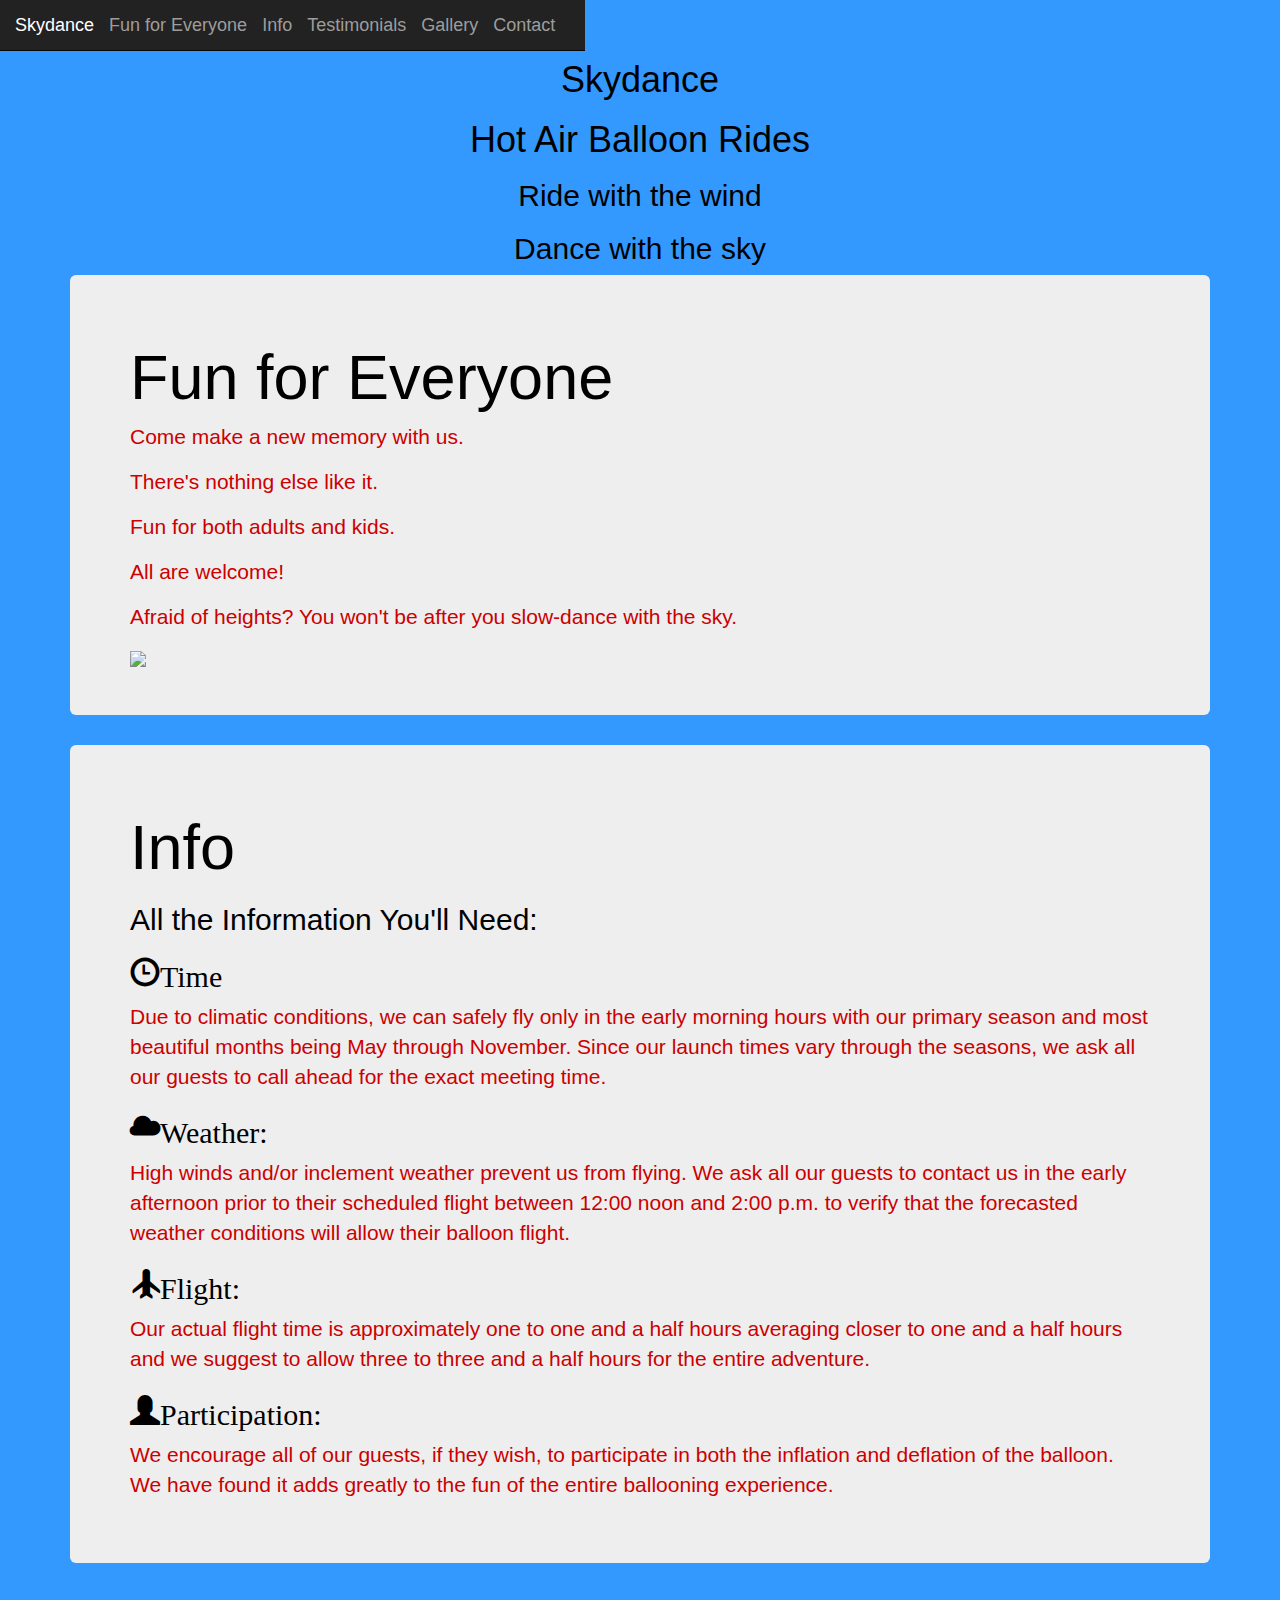
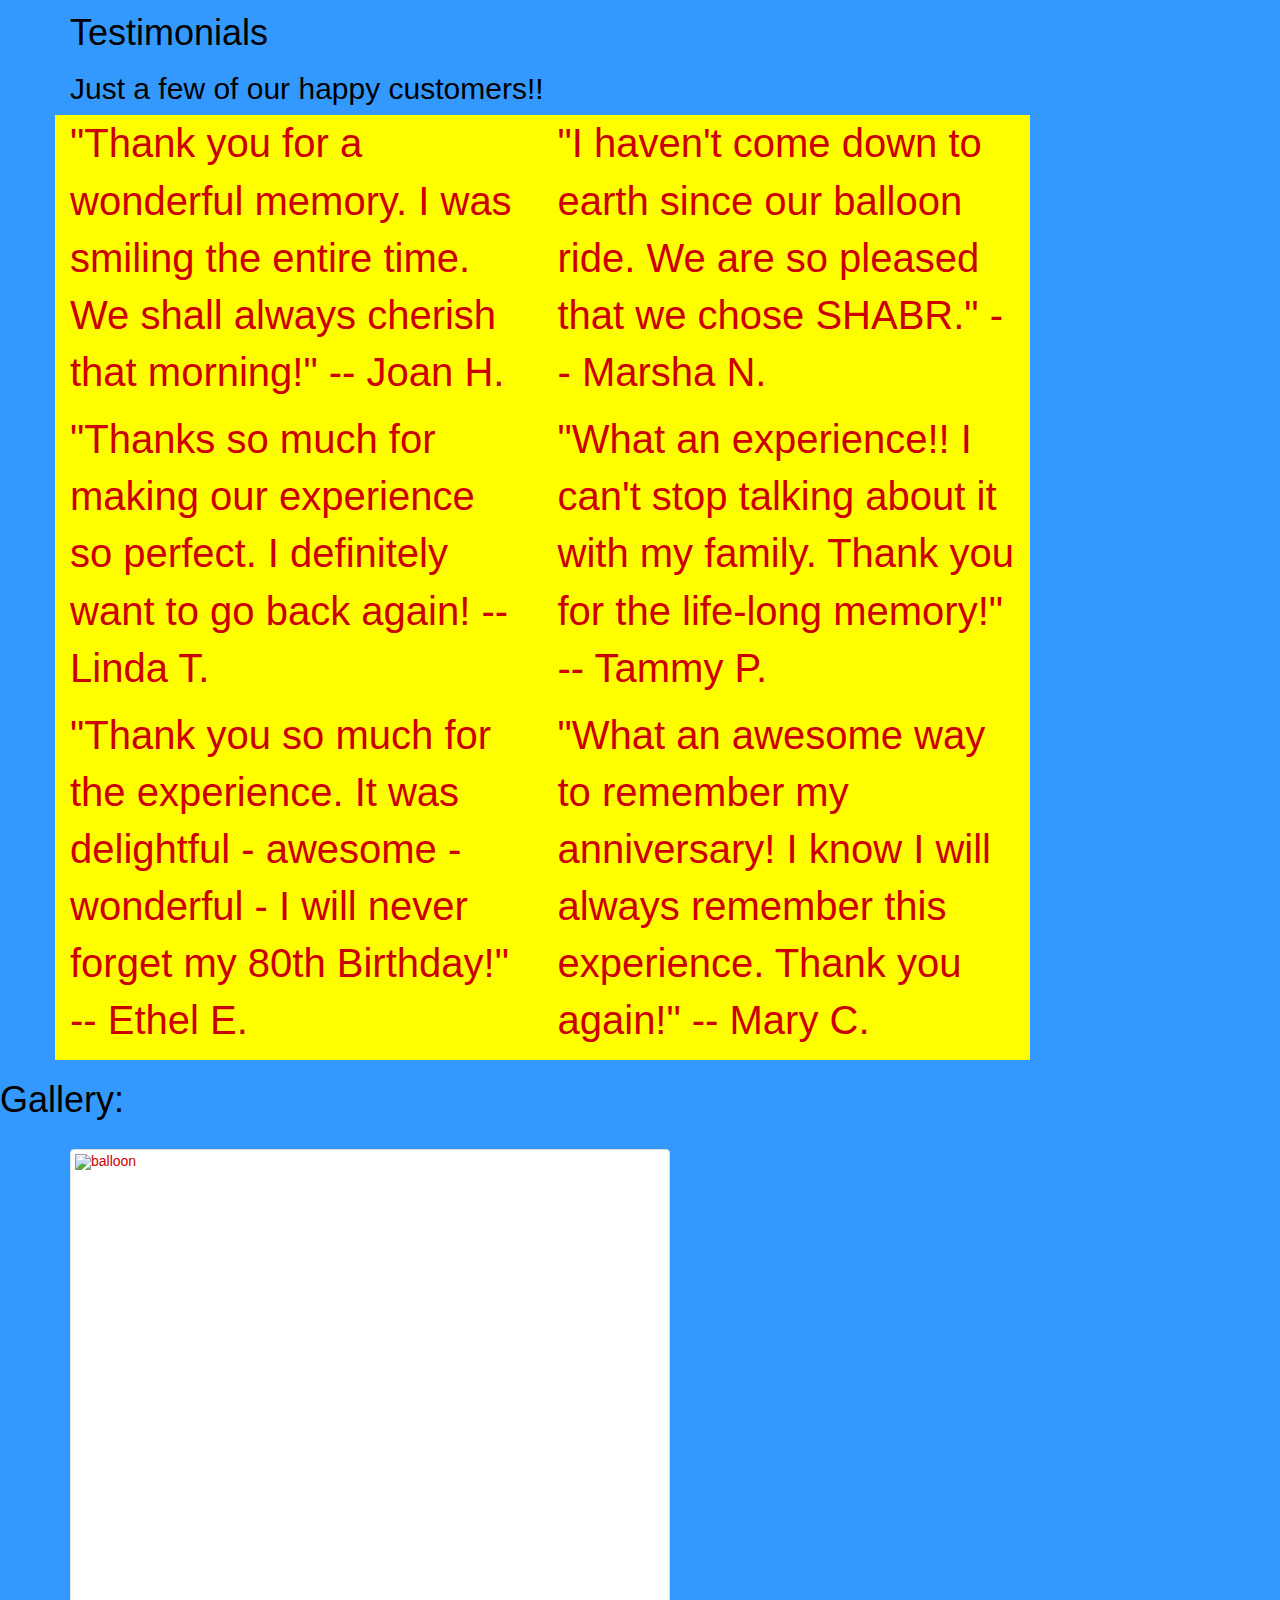
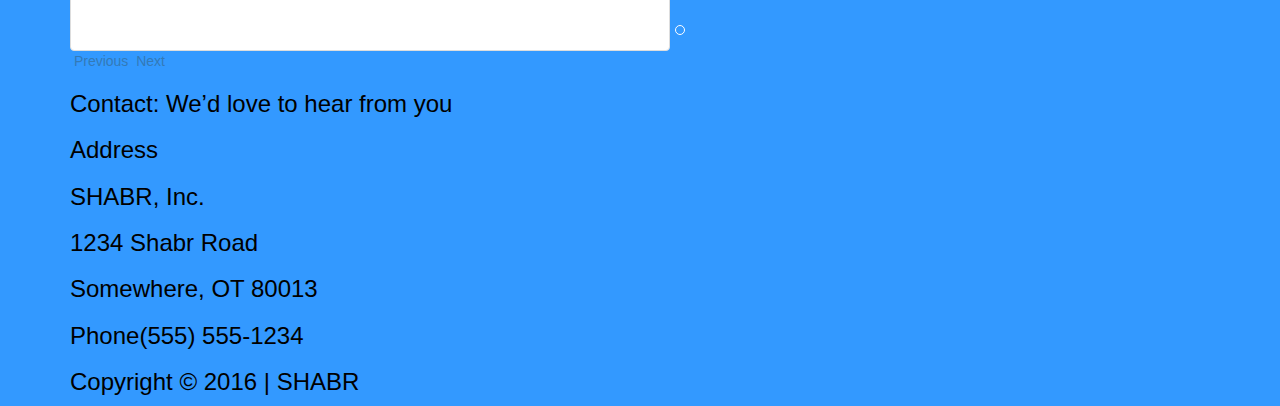
==== index.html @ 69cd656d "h" ====
<!DOCTYPE html>
<html>

<head>
    <meta charset="UTF-8">
    <meta name="viewport" content="width=device-width, initial-scale=1">
    <title>Title</title>
    <!-- Latest compiled and minified CSS -->
    <link rel="stylesheet" href="https://maxcdn.bootstrapcdn.com/bootstrap/3.3.6/css/bootstrap.min.css">

    <!-- jQuery library -->
    <script src="https://ajax.googleapis.com/ajax/libs/jquery/1.12.0/jquery.min.js"></script>

    <!-- Latest compiled JavaScript -->
    <script src="https://maxcdn.bootstrapcdn.com/bootstrap/3.3.6/js/bootstrap.min.js"></script>

    <!--custom-->
    <link rel="stylesheet" href="custom.css">
    <link rel="stylesheet" href="nav.css">
    <script src="script.js"></script>




</head>

<body>

    <nav class="navbar navbar-inverse navbar-static-top" data-spy="affix" id="nav">
        <div class="container-fluid">
            <div class="navbar-header">
                <button type="button" class="navbar-toggle" data-toggle="collapse" data-target="#mynavbar">
                          <span class="icon bar"></span>
                          <span class="icon bar"></span>
                          <span class="icon bar"></span>
                          <span class="icon bar"></span>
                          <span class="icon bar"></span>
                          <span class="icon bar"></span>
                          <span class="icon bar"></span>
                          <span class="icon bar"></span>
                      </button>
                <a class="navbar-brand" href="#">Skydance</a>

                <a class="navbar-brand" href="#begin-content">Fun for Everyone</a>
                <a class="navbar-brand" href="#info">Info</a>
                <a class="navbar-brand" href="#testimonials">Testimonials</a>
                <a class="navbar-brand" href="#gallery">Gallery</a>
                <a class="navbar-brand" href="#contact">Contact</a>
            </div>
            <div class="collapse navbar-collapse" id="myNavbar">
                <ul class="nav navbar-nav navbar-right">

                </ul>

            </div>
        </div>
    </nav>




    <div class="tw th" id="title">
        <h1 class="text-center">Skydance</h1>
        <h1 class="text-center">Hot Air Balloon Rides</h1>
        <h2 class="text-center">Ride with the wind</h2>
        <h2 class="text-center">Dance with the sky</h2>







        <div class="container">
            <div class="jumbotron" id="begin-content">
                <h1>Fun for Everyone</h1>
                <p>Come make a new memory with us.</p>
                <p>There's nothing else like it.</p>
                <p>Fun for both adults and kids.</p>
                <p>All are welcome!</p>
                <p>Afraid of heights? You won't be after you slow-dance with the sky.</p>
                <img src="img/hot-air-balloon-clipart.png">
            </div>
        </div>


        <div class="container">
            <div class="jumbotron" id="info">
                <h1>Info</h1>
                <h2>All the Information You'll Need:</h2>
                <h2><span class="glyphicon glyphicon-time">Time</span></h2>
                <p>Due to climatic conditions, we can safely fly only in the early morning hours with our primary season and most beautiful months being May through November. Since our launch times vary through the seasons, we ask all our guests to call
                    ahead for the exact meeting time.</p>
                <h2><span class="glyphicon glyphicon-cloud">Weather:</span></h2>
                <p>High winds and/or inclement weather prevent us from flying. We ask all our guests to contact us in the early afternoon prior to their scheduled flight between 12:00 noon and 2:00 p.m. to verify that the forecasted weather conditions will
                    allow their balloon flight.</p>
                <h2><span class="glyphicon glyphicon-plane">Flight:</span></h2>
                <p>Our actual flight time is approximately one to one and a half hours averaging closer to one and a half hours and we suggest to allow three to three and a half hours for the entire adventure.</p>
                <h2><span class="glyphicon glyphicon-user">Participation:</span></h2>
                <p>We encourage all of our guests, if they wish, to participate in both the inflation and deflation of the balloon. We have found it adds greatly to the fun of the entire ballooning experience.</p>
            </div>
        </div>

        <div class="container" id="testimonials">
            <h1>Testimonials</h1>
            <h2>Just a few of our happy customers!!</h2>
            <div class="row">
                <div class="col-md-5" style="background-color:yellow;">
                    <p>"Thank you for a wonderful memory. I was smiling the entire time. We shall always cherish that morning!" -- Joan H.</p>
                </div>
                <div class="col-md-5" style="background-color:yellow;">
                    <p>"I haven't come down to earth since our balloon ride. We are so pleased that we chose SHABR." -- Marsha N.</p>
                </div>
                <div class="col-md-5" style="background-color:yellow;">
                    <p>"Thanks so much for making our experience so perfect. I definitely want to go back again! -- Linda T.</p>
                </div>
                <div class="col-md-5" style="background-color:yellow;">
                    <p>"What an experience!! I can't stop talking about it with my family. Thank you for the life-long memory!" -- Tammy P.</p>
                </div>
                <div class="col-md-5" style="background-color:yellow;">
                    <p>"Thank you so much for the experience. It was delightful - awesome - wonderful - I will never forget my 80th Birthday!" -- Ethel E.</p>
                </div>
                <div class="col-md-5" style="background-color:yellow;">
                    <p>"What an awesome way to remember my anniversary! I know I will always remember this experience. Thank you again!" -- Mary C.</p>
                </div>

            </div>
        </div>
        <h1>Gallery:</h1>
        <div class="container" id="gallery">
            <br>
            <div id="myCarousel" class="carousel slide" data-ride="carousel">
                <ol class="carousel-indicators">
                    <li data-target="#myCarousel" data-slide-to="0" class="active"></li>
                    <li data-target="#myCarousel" data-slide-to="1"></li>
                    <li data-target="#myCarousel" data-slide-to="2"></li>
                    <li data-target="#myCarousel" data-slide-to="3"></li>
                    <li data-target="#myCarousel" data-slide-to="4"></li>
                    <li data-target="#myCarousel" data-slide-to="5"></li>
                </ol>
                <div class="carousel-inner" role="list-box">
                    <div class="item active">
                        <img src="img/balloon-1.jpg" class="img-thumbnail" alt="balloon" width="600" height="500">
                    </div>
                    <div class="item">
                        <img src="img/balloon-2.jpg" class="img-thumbnail" alt="balloon" width="600" height="500">
                    </div>
                    <div class="item">
                        <img src="img/balloon-3.jpg" class="img-rounded" alt="balloon" width="600" height="500">
                    </div>
                    <div class="item">
                        <img src="img/balloon-4.jpg" class="img-rounded" alt="balloon" width="600" height="500">
                    </div>
                    <div class="item">
                        <img src="img/balloon-5.jpg" class="img-thumbnail" alt="balloon" width="600" height="500">
                    </div>
                    <div class="item">
                        <img src="img/balloon-6.jpg" class="img-rounded" alt="balloon" width="600" height="500">
                    </div>
                </div>

                <a class="left-carousel-control" href="#myCarousel" role="button" data-slide="prev">
                    <span class="glyphicon glyphicon-cheveron-left" aria-hidden="true"></span>
                    <span class="sr only">Previous</span>
                    <a class="right-carousel-control" href="#myCarousel" role="button" data-slide="next">
                        <span class="glyphicon glyphicon-cheveron-right" aria-hidden="true"></span>
                        <span class="sr only">Next</span>
                    </a>

            </div>
        </div>






    <div class="container" id="contact">
        <h3>Contact: We’d love to hear from you</h3>
        <h3>Address</h3>
        <h3>SHABR, Inc.</h3>
        <h3>1234 Shabr Road</h3>
        <h3>Somewhere, OT 80013</h3>
        <h3>Phone(555) 555-1234</h3>

        <h3>Copyright © 2016 | SHABR</h3>


    </div>

    </div>

</body>

</html>
---- custom.css ----
html,
body {
    height: 100%;
    width: 100%;
}

body {
    color: #CC0000;
    background-color: #3399FF;
    background-size: cover;
}




p {
    font-size: 40px;

}
    .tw {
        width: 100%;
        padding: 40px 0;
}
    .th {
        height: 100%;
    }


#title h1,
#title h2,
#title h3 {
    color: #000000;
}

.title {
    background: linear-gradient( rgba(15, 63, 173, 0.3), rgba(0, 127, 218, 1)), url('img/balloon-3.jpg') center no-repeat fixed;
    background-size: cover;
    text-align: center;
}

.carousel-inner > item > img
.carousel-inner > item > a > img{
    width: 100%;
    margin: auto;
}
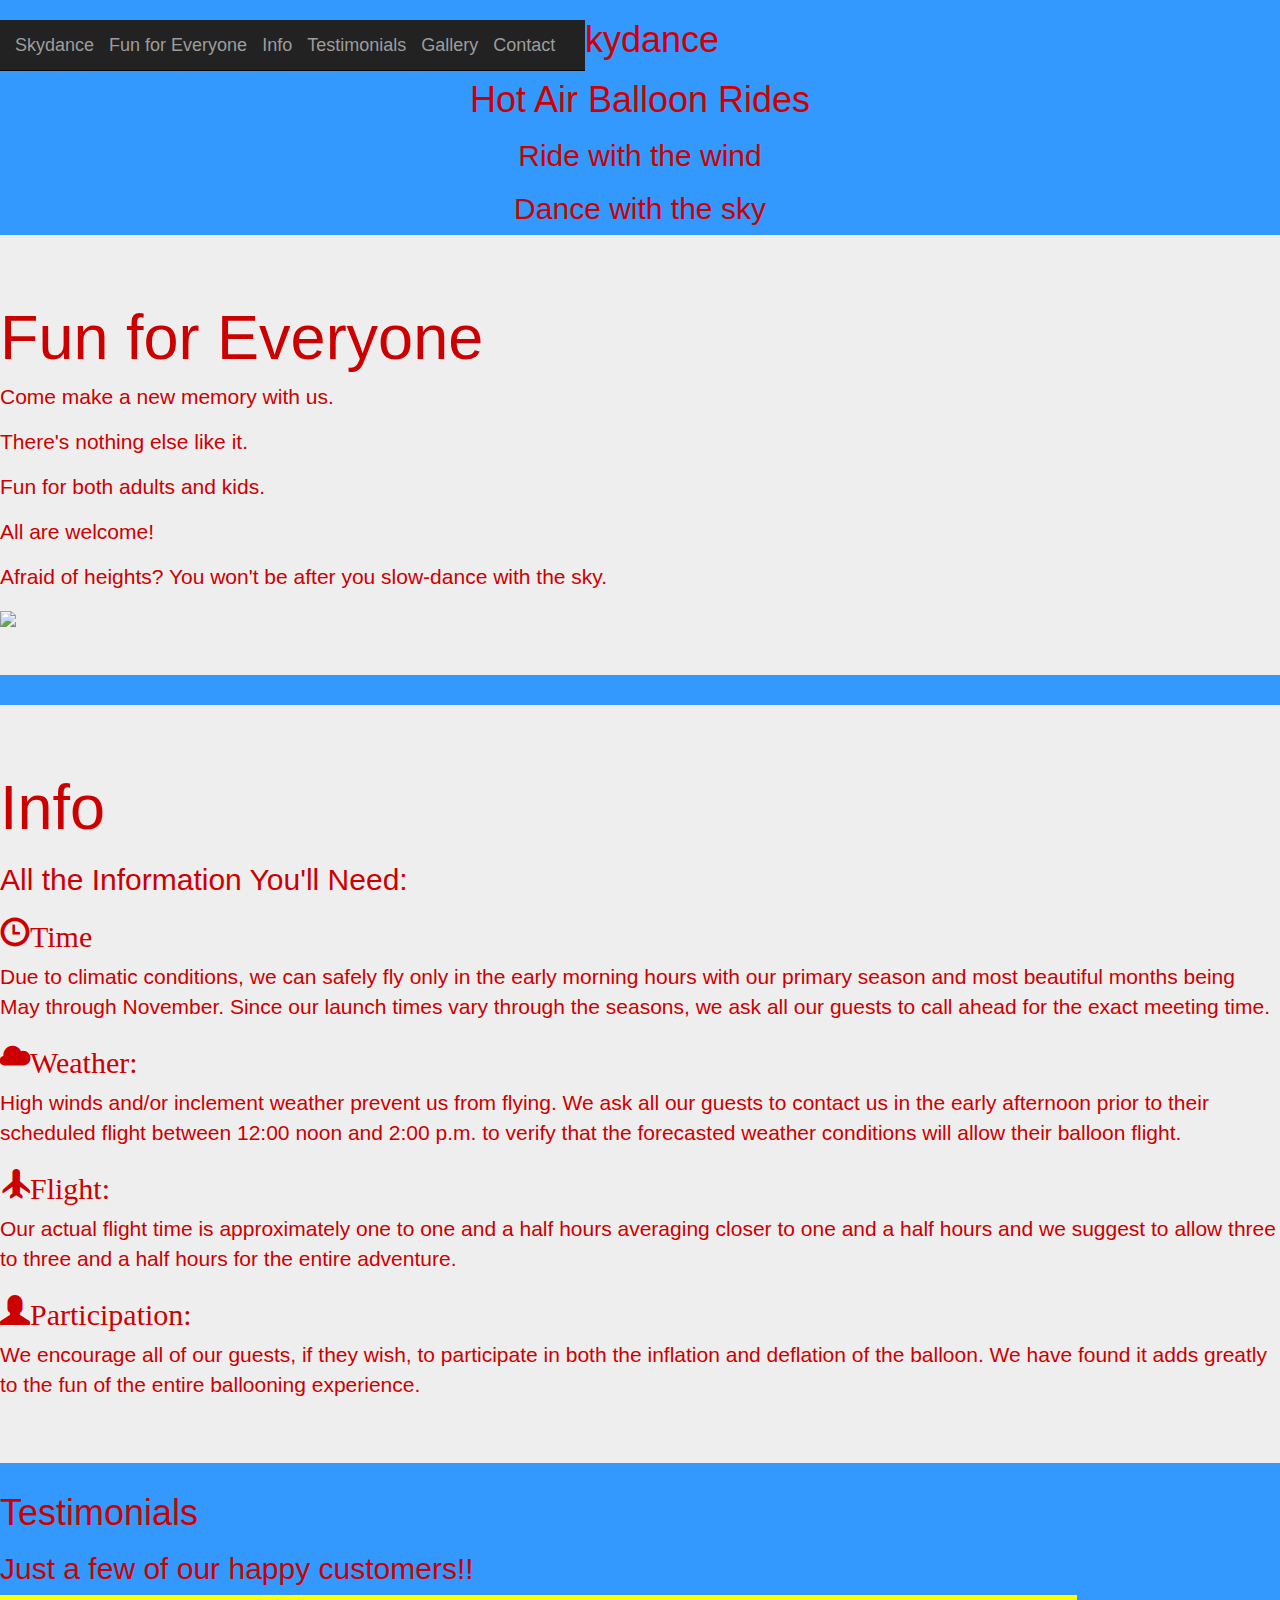
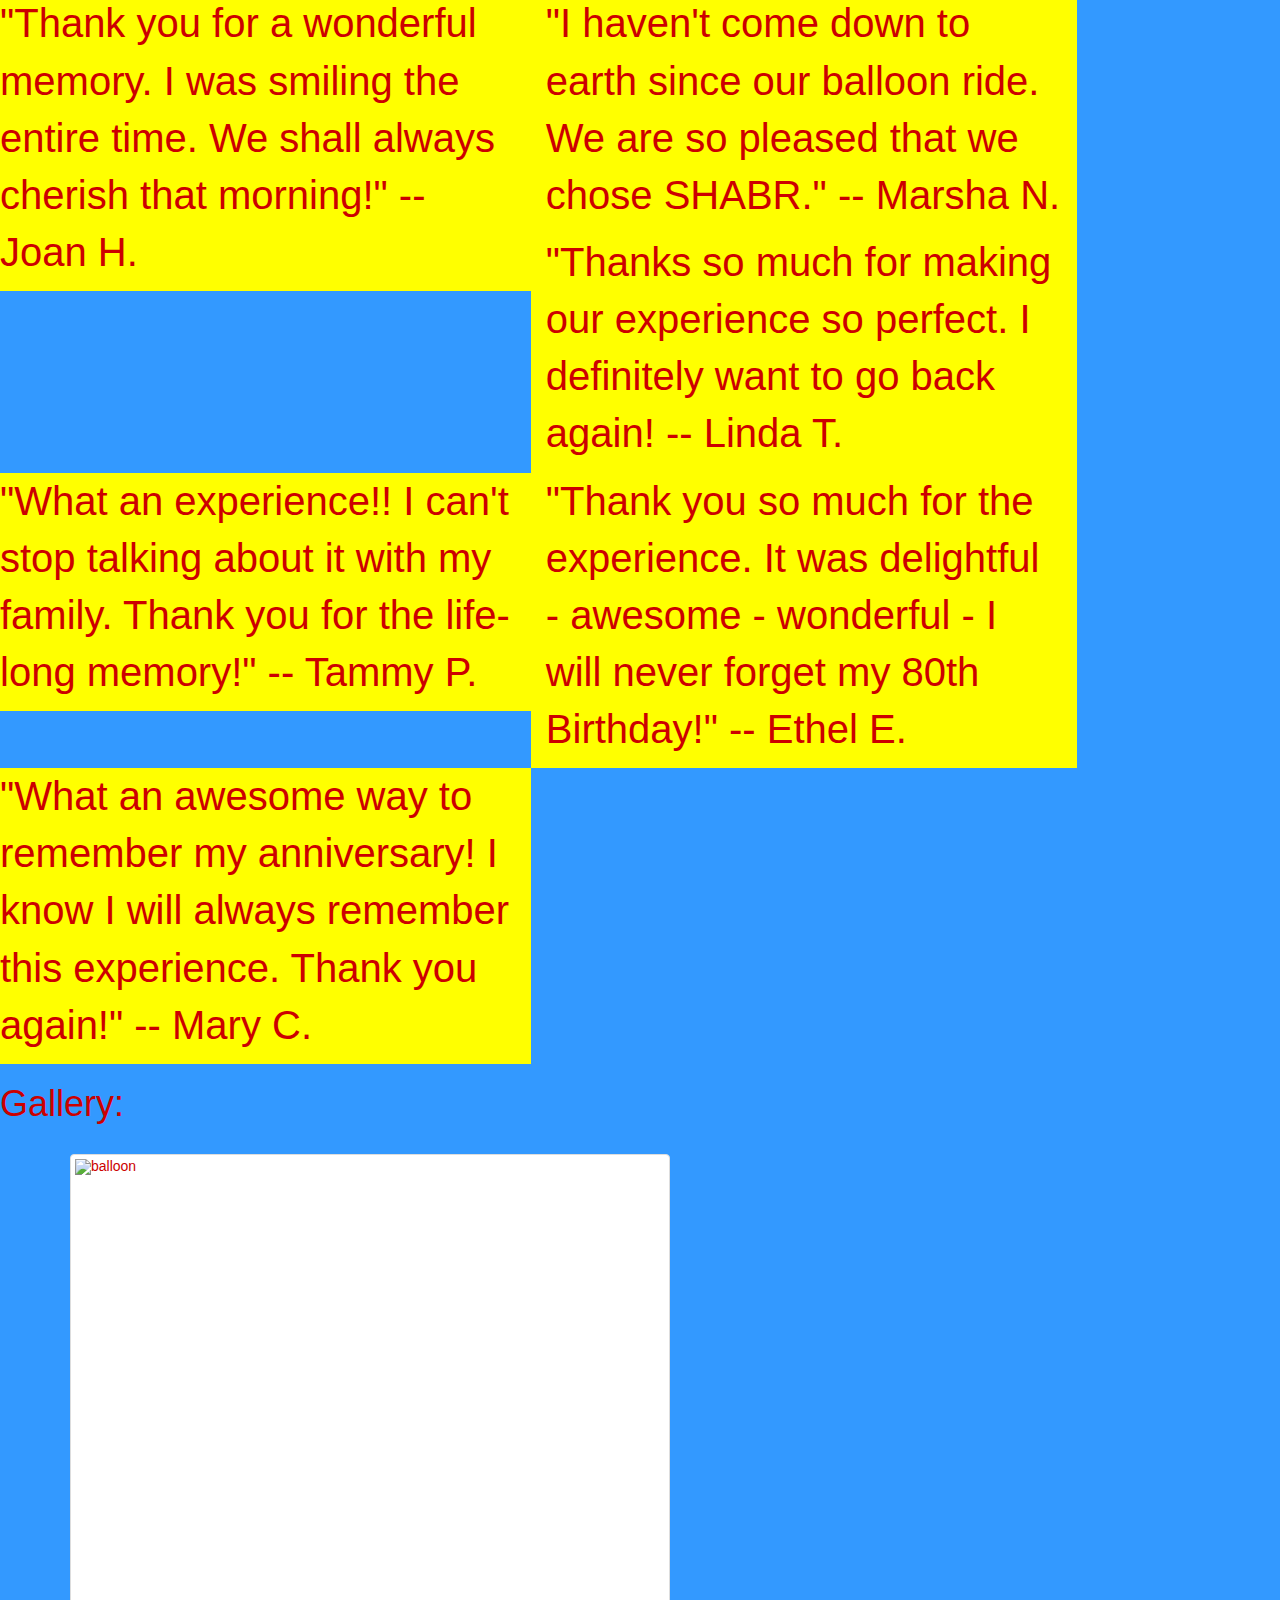
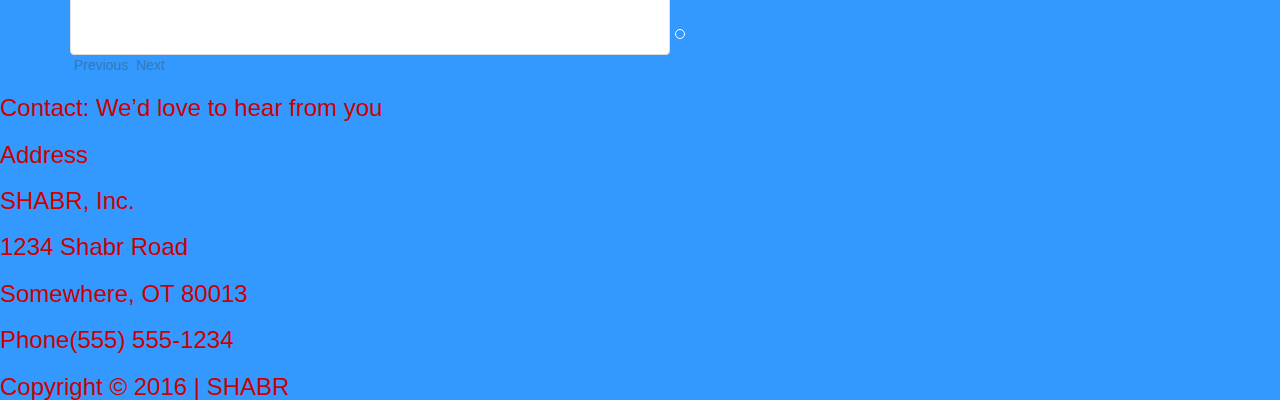
==== commit 0c8f389b: "added font" ====
--- a/index.html
+++ b/index.html
@@ -18,18 +18,18 @@
     <link rel="stylesheet" href="custom.css">
     <link rel="stylesheet" href="nav.css">
     <script src="script.js"></script>
-
-
-
-
+    
+  
+    
+    
 </head>
 
 <body>
 
-    <nav class="navbar navbar-inverse navbar-static-top" data-spy="affix" id="nav">
-        <div class="container-fluid">
-            <div class="navbar-header">
-                <button type="button" class="navbar-toggle" data-toggle="collapse" data-target="#mynavbar">
+       <nav class="navbar navbar-inverse navbar-static-top" data-spy="affix" id="nav">
+              <div class="container-fluid">
+                  <div class="navbar-header">
+                      <button type="button" class="navbar-toggle" data-toggle= "collapse" data-target="#mynavbar">
                           <span class="icon bar"></span>
                           <span class="icon bar"></span>
                           <span class="icon bar"></span>
@@ -39,157 +39,157 @@
                           <span class="icon bar"></span>
                           <span class="icon bar"></span>
                       </button>
-                <a class="navbar-brand" href="#">Skydance</a>
+                      <a class="navbar-brand" href="#">Skydance</a>
+                  
+                  <a class="navbar-brand" href="#">Fun for Everyone</a>
+                  <a class="navbar-brand" href="#">Info</a>
+                  <a class="navbar-brand" href="#">Testimonials</a>
+                  <a class="navbar-brand" href="#">Gallery</a>
+                  <a class="navbar-brand" href="#">Contact</a>
+                  </div>
+                  <div class="collapse navbar-collapse" id="myNavbar">
+                      <ul class="nav navbar-nav navbar-right">
+                          
+                      </ul>
+                       </a>
+                  </div>
+              </div>
+          </nav>  
+        
+        
+        
+        
+        <div class="title">
+             <h1 class="text-center">Skydance</h1>
+              <h1 class="text-center">Hot Air Balloon Rides</h1>
+               <h2 class="text-center">Ride with the wind</h2>
+               <h2 class="text-center">Dance with the sky</h2>
+             </div>
+              
+               
 
-                <a class="navbar-brand" href="#begin-content">Fun for Everyone</a>
-                <a class="navbar-brand" href="#info">Info</a>
-                <a class="navbar-brand" href="#testimonials">Testimonials</a>
-                <a class="navbar-brand" href="#gallery">Gallery</a>
-                <a class="navbar-brand" href="#contact">Contact</a>
-            </div>
-            <div class="collapse navbar-collapse" id="myNavbar">
-                <ul class="nav navbar-nav navbar-right">
+          
+            
 
-                </ul>
+            
+             
+             <div class="cotainer">
+              <div class="jumbotron" id="begin-content">
+                  <h1>Fun for Everyone</h1>
+                  <p>Come make a new memory with us.</p>
+                  <p>There's nothing else like it.</p>
+                  <p>Fun for both adults and kids.</p>
+                  <p>All are welcome!</p>
+                  <p>Afraid of heights? You won't be after you slow-dance with the sky.</p>
+                  <img src="img/hot-air-balloon-clipart.png">
+              </div>
+          </div>
+          
+          
+          <div class="conatiner">
+              <div class="jumbotron" id="begin-content">
+                  <h1>Info</h1>
+                  <h2>All the Information You'll Need:</h2>
+                  <h2><span class="glyphicon glyphicon-time">Time</span></h2>
+                  <p>Due to climatic conditions, we can safely fly only in the early morning hours with our primary season and most beautiful months being May through November. Since our launch times vary through the seasons, we ask all our guests to call ahead for the exact meeting time.</p>
+                  <h2><span class="glyphicon glyphicon-cloud">Weather:</span></h2>
+                  <p>High winds and/or inclement weather prevent us from flying. We ask all our guests to contact us in the early afternoon prior to their scheduled flight between 12:00 noon and 2:00 p.m. to verify that the forecasted weather conditions will allow their balloon flight.</p>
+                  <h2><span class="glyphicon glyphicon-plane">Flight:</span></h2>
+                  <p>Our actual flight time is approximately one to one and a half hours averaging closer to one and a half hours and we suggest to allow three to three and a half hours for the entire adventure.</p>
+                  <h2><span class="glyphicon glyphicon-user">Participation:</span></h2>
+                  <p>We encourage all of our guests, if they wish, to participate in both the inflation and deflation of the balloon. We have found it adds greatly to the fun of the entire ballooning experience.</p>
+              </div>
+          </div>
+          
+          <div class="conatiner">
+              <h1>Testimonials</h1>
+                  <h2>Just a few of our happy customers!!</h2>
+                  <div class="row">
+                      <div class="col-md-5" style="background-color:yellow;">
+                          <p>"Thank you for a wonderful memory. I was smiling the entire time. We shall always cherish that morning!" -- Joan H.</p>
+                      </div>
+                   <div class="col-md-5" style="background-color:yellow;">
+                  <p>"I haven't come down to earth since our balloon ride. We are so pleased that we chose SHABR." -- Marsha N.</p>
+                  </div>
+                  <div class="col-md-5" style="background-color:yellow;">
+                  <p>"Thanks so much for making our experience so perfect. I definitely want to go back again! -- Linda T.</p>
+                  </div>
+                  <div class="col-md-5" style="background-color:yellow;">
+                  <p>"What an experience!! I can't stop talking about it with my family. Thank you for the life-long memory!" -- Tammy P.</p>
+                  </div>
+                  <div class="col-md-5" style="background-color:yellow;">
+                  <p>"Thank you so much for the experience. It was delightful - awesome - wonderful - I will never forget my 80th Birthday!" -- Ethel E.</p>
+                  </div>
+                  <div class="col-md-5" style="background-color:yellow;">
+                  <p>"What an awesome way to remember my anniversary! I know I will always remember this experience. Thank you again!" -- Mary C.</p>
+                  </div>
+                  
+              </div>
+          </div>
+          <h1>Gallery:</h1>
+           <div class="container">
+           <br>
+           <div id="myCarousel" class="carousel slide" data-ride="carousel">
+           <ol class="carousel-indicators">
+               <li data-target="#myCarousel" data-slide-to="0" class="active"></li>
+               <li data-target="#myCarousel" data-slide-to="1"></li>
+               <li data-target="#myCarousel" data-slide-to="2"></li>
+               <li data-target="#myCarousel" data-slide-to="3"></li>
+               <li data-target="#myCarousel" data-slide-to="4"></li>
+               <li data-target="#myCarousel" data-slide-to="5"></li>
+           </ol>
+           <div class="carousel-inner" role="list-box">
+               <div class="item active">
+                   <img src="img/balloon-1.jpg" class="img-thumbnail" alt="balloon" width="600" height="500">
+               </div>
+               <div class="item">
+                   <img src="img/balloon-2.jpg" class="img-thumbnail" alt="balloon" width="600" height= "500">
+               </div>
+               <div class="item">
+                   <img src="img/balloon-3.jpg" class="img-rounded" alt="balloon" width="600" height="500">
+               </div>
+               <div class="item">
+                   <img src="img/balloon-4.jpg" class="img-rounded" alt="balloon" width="600" height="500">
+               </div>
+               <div class="item">
+                   <img src="img/balloon-5.jpg" class="img-thumbnail" alt="balloon" width="600" height="500">
+               </div>
+               <div class="item">
+                   <img src="img/balloon-6.jpg" class="img-rounded" alt="balloon" width="600" height="500">
+               </div>
+           </div>
+           
+           <a class="left-carousel-control" href="#myCarousel" role="button" data-slide="prev">
+               <span class="glyphicon glyphicon-cheveron-left" aria-hidden="true"></span>
+               <span class="sr only">Previous</span>
+            <a class="right-carousel-control" href="#myCarousel" role="button" data-slide="next">
+                <span class="glyphicon glyphicon-cheveron-right" aria-hidden="true"></span>
+                <span class="sr only">Next</span>
+           </a>
+           
+           </div>
+           </div>
+           
+            
+            
+            
+            
+            
+            
+            <h3>Contact: We’d love to hear from you</h3>
+                <h3>Address</h3>
+                <h3>SHABR, Inc.</h3>
+                <h3>1234 Shabr Road</h3>
+                <h3>Somewhere, OT 80013</h3>
+                <h3>Phone(555) 555-1234</h3>
 
-            </div>
-        </div>
-    </nav>
-
-
-
-
-    <div class="tw th" id="title">
-        <h1 class="text-center">Skydance</h1>
-        <h1 class="text-center">Hot Air Balloon Rides</h1>
-        <h2 class="text-center">Ride with the wind</h2>
-        <h2 class="text-center">Dance with the sky</h2>
-
-
-
-
-
-
-
-        <div class="container">
-            <div class="jumbotron" id="begin-content">
-                <h1>Fun for Everyone</h1>
-                <p>Come make a new memory with us.</p>
-                <p>There's nothing else like it.</p>
-                <p>Fun for both adults and kids.</p>
-                <p>All are welcome!</p>
-                <p>Afraid of heights? You won't be after you slow-dance with the sky.</p>
-                <img src="img/hot-air-balloon-clipart.png">
-            </div>
-        </div>
-
-
-        <div class="container">
-            <div class="jumbotron" id="info">
-                <h1>Info</h1>
-                <h2>All the Information You'll Need:</h2>
-                <h2><span class="glyphicon glyphicon-time">Time</span></h2>
-                <p>Due to climatic conditions, we can safely fly only in the early morning hours with our primary season and most beautiful months being May through November. Since our launch times vary through the seasons, we ask all our guests to call
-                    ahead for the exact meeting time.</p>
-                <h2><span class="glyphicon glyphicon-cloud">Weather:</span></h2>
-                <p>High winds and/or inclement weather prevent us from flying. We ask all our guests to contact us in the early afternoon prior to their scheduled flight between 12:00 noon and 2:00 p.m. to verify that the forecasted weather conditions will
-                    allow their balloon flight.</p>
-                <h2><span class="glyphicon glyphicon-plane">Flight:</span></h2>
-                <p>Our actual flight time is approximately one to one and a half hours averaging closer to one and a half hours and we suggest to allow three to three and a half hours for the entire adventure.</p>
-                <h2><span class="glyphicon glyphicon-user">Participation:</span></h2>
-                <p>We encourage all of our guests, if they wish, to participate in both the inflation and deflation of the balloon. We have found it adds greatly to the fun of the entire ballooning experience.</p>
-            </div>
-        </div>
-
-        <div class="container" id="testimonials">
-            <h1>Testimonials</h1>
-            <h2>Just a few of our happy customers!!</h2>
-            <div class="row">
-                <div class="col-md-5" style="background-color:yellow;">
-                    <p>"Thank you for a wonderful memory. I was smiling the entire time. We shall always cherish that morning!" -- Joan H.</p>
-                </div>
-                <div class="col-md-5" style="background-color:yellow;">
-                    <p>"I haven't come down to earth since our balloon ride. We are so pleased that we chose SHABR." -- Marsha N.</p>
-                </div>
-                <div class="col-md-5" style="background-color:yellow;">
-                    <p>"Thanks so much for making our experience so perfect. I definitely want to go back again! -- Linda T.</p>
-                </div>
-                <div class="col-md-5" style="background-color:yellow;">
-                    <p>"What an experience!! I can't stop talking about it with my family. Thank you for the life-long memory!" -- Tammy P.</p>
-                </div>
-                <div class="col-md-5" style="background-color:yellow;">
-                    <p>"Thank you so much for the experience. It was delightful - awesome - wonderful - I will never forget my 80th Birthday!" -- Ethel E.</p>
-                </div>
-                <div class="col-md-5" style="background-color:yellow;">
-                    <p>"What an awesome way to remember my anniversary! I know I will always remember this experience. Thank you again!" -- Mary C.</p>
-                </div>
-
-            </div>
-        </div>
-        <h1>Gallery:</h1>
-        <div class="container" id="gallery">
-            <br>
-            <div id="myCarousel" class="carousel slide" data-ride="carousel">
-                <ol class="carousel-indicators">
-                    <li data-target="#myCarousel" data-slide-to="0" class="active"></li>
-                    <li data-target="#myCarousel" data-slide-to="1"></li>
-                    <li data-target="#myCarousel" data-slide-to="2"></li>
-                    <li data-target="#myCarousel" data-slide-to="3"></li>
-                    <li data-target="#myCarousel" data-slide-to="4"></li>
-                    <li data-target="#myCarousel" data-slide-to="5"></li>
-                </ol>
-                <div class="carousel-inner" role="list-box">
-                    <div class="item active">
-                        <img src="img/balloon-1.jpg" class="img-thumbnail" alt="balloon" width="600" height="500">
-                    </div>
-                    <div class="item">
-                        <img src="img/balloon-2.jpg" class="img-thumbnail" alt="balloon" width="600" height="500">
-                    </div>
-                    <div class="item">
-                        <img src="img/balloon-3.jpg" class="img-rounded" alt="balloon" width="600" height="500">
-                    </div>
-                    <div class="item">
-                        <img src="img/balloon-4.jpg" class="img-rounded" alt="balloon" width="600" height="500">
-                    </div>
-                    <div class="item">
-                        <img src="img/balloon-5.jpg" class="img-thumbnail" alt="balloon" width="600" height="500">
-                    </div>
-                    <div class="item">
-                        <img src="img/balloon-6.jpg" class="img-rounded" alt="balloon" width="600" height="500">
-                    </div>
-                </div>
-
-                <a class="left-carousel-control" href="#myCarousel" role="button" data-slide="prev">
-                    <span class="glyphicon glyphicon-cheveron-left" aria-hidden="true"></span>
-                    <span class="sr only">Previous</span>
-                    <a class="right-carousel-control" href="#myCarousel" role="button" data-slide="next">
-                        <span class="glyphicon glyphicon-cheveron-right" aria-hidden="true"></span>
-                        <span class="sr only">Next</span>
-                    </a>
-
-            </div>
-        </div>
-
-
-
-
-
-
-    <div class="container" id="contact">
-        <h3>Contact: We’d love to hear from you</h3>
-        <h3>Address</h3>
-        <h3>SHABR, Inc.</h3>
-        <h3>1234 Shabr Road</h3>
-        <h3>Somewhere, OT 80013</h3>
-        <h3>Phone(555) 555-1234</h3>
-
-        <h3>Copyright © 2016 | SHABR</h3>
-
-
-    </div>
-
-    </div>
+                <h3>Copyright © 2016   |   SHABR</h3>
+            
+        
+        
+    
+</div>
 
 </body>
 
-</html>
+</html>--- a/custom.css
+++ b/custom.css
@@ -15,15 +15,11 @@
 
 p {
     font-size: 40px;
+    font-family: 'Oswald', sans-serif;
+}
 
-}
-    .tw {
-        width: 100%;
-        padding: 40px 0;
-}
-    .th {
-        height: 100%;
-    }
+
+
 
 
 #title h1,
@@ -32,8 +28,8 @@
     color: #000000;
 }
 
-.title {
-    background: linear-gradient( rgba(15, 63, 173, 0.3), rgba(0, 127, 218, 1)), url('img/balloon-3.jpg') center no-repeat fixed;
+#title {
+    background: url('img/balloon-3.jpg');
     background-size: cover;
     text-align: center;
 }
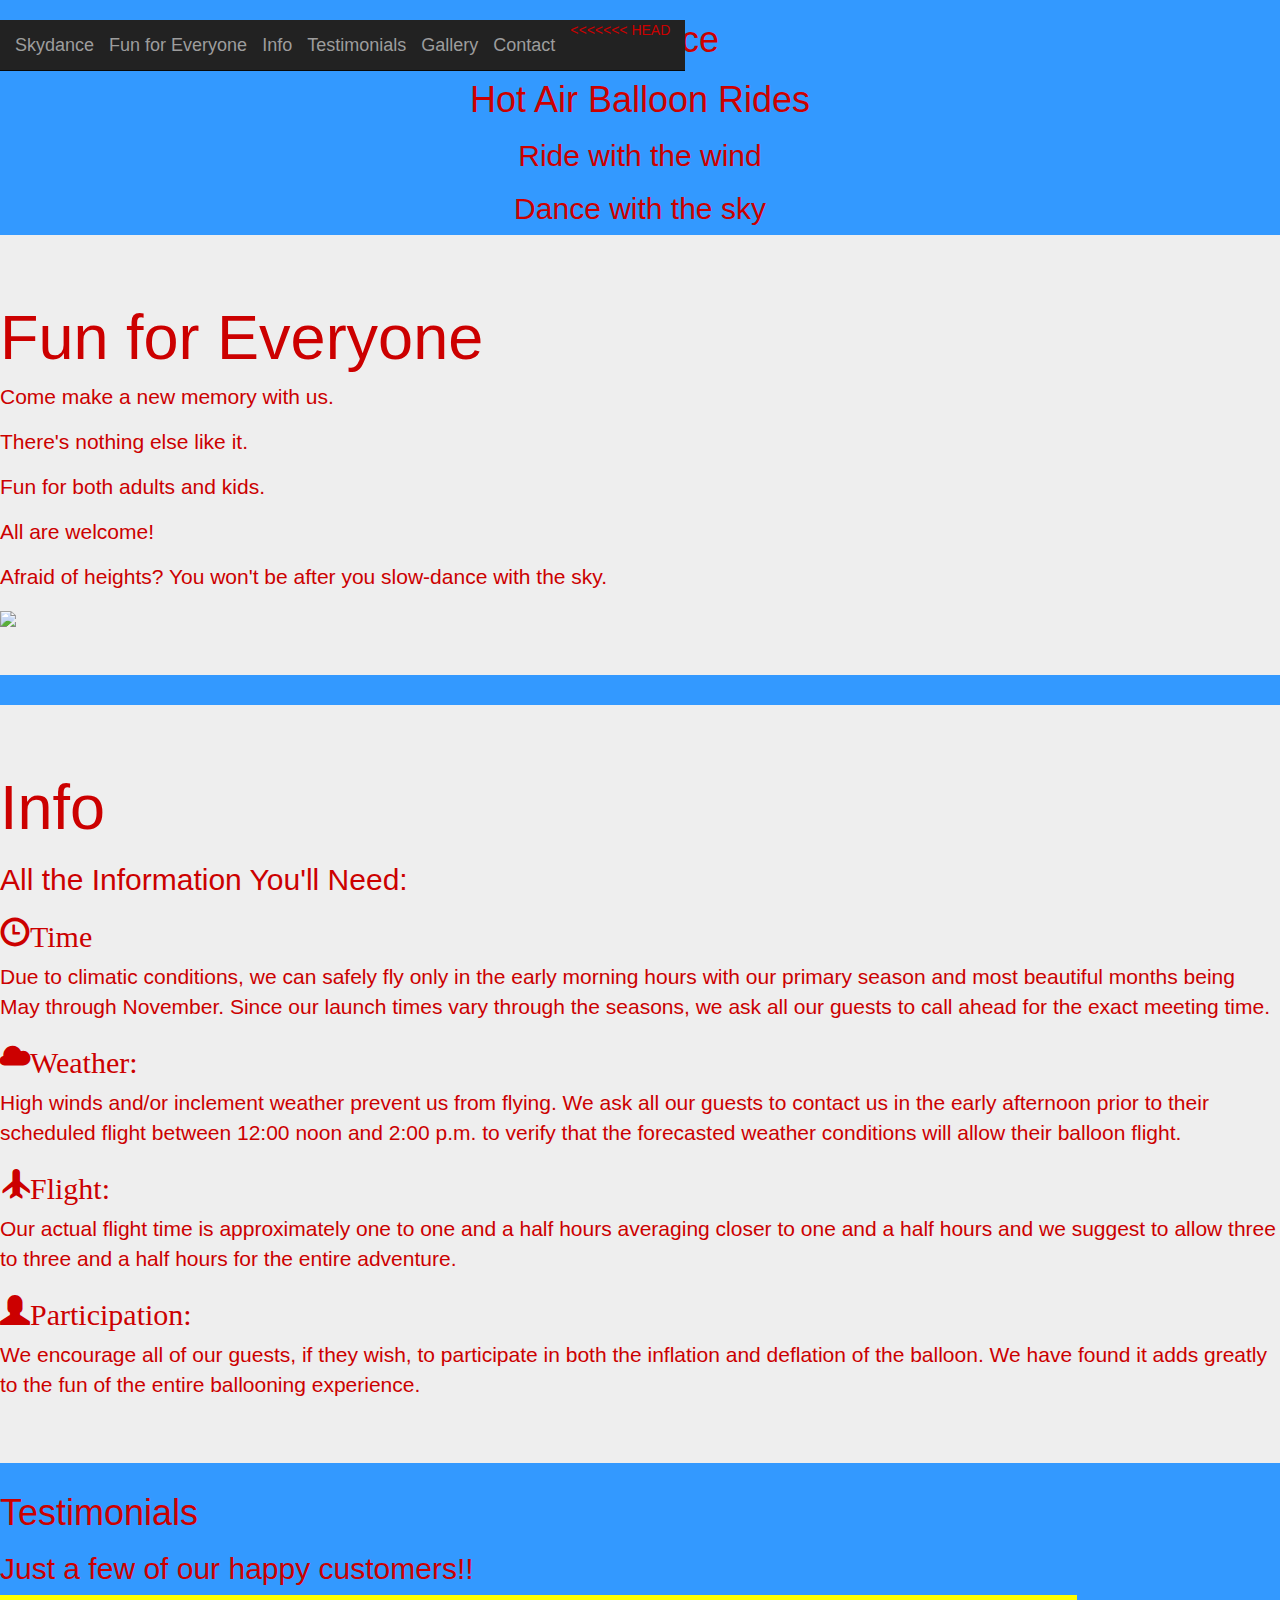
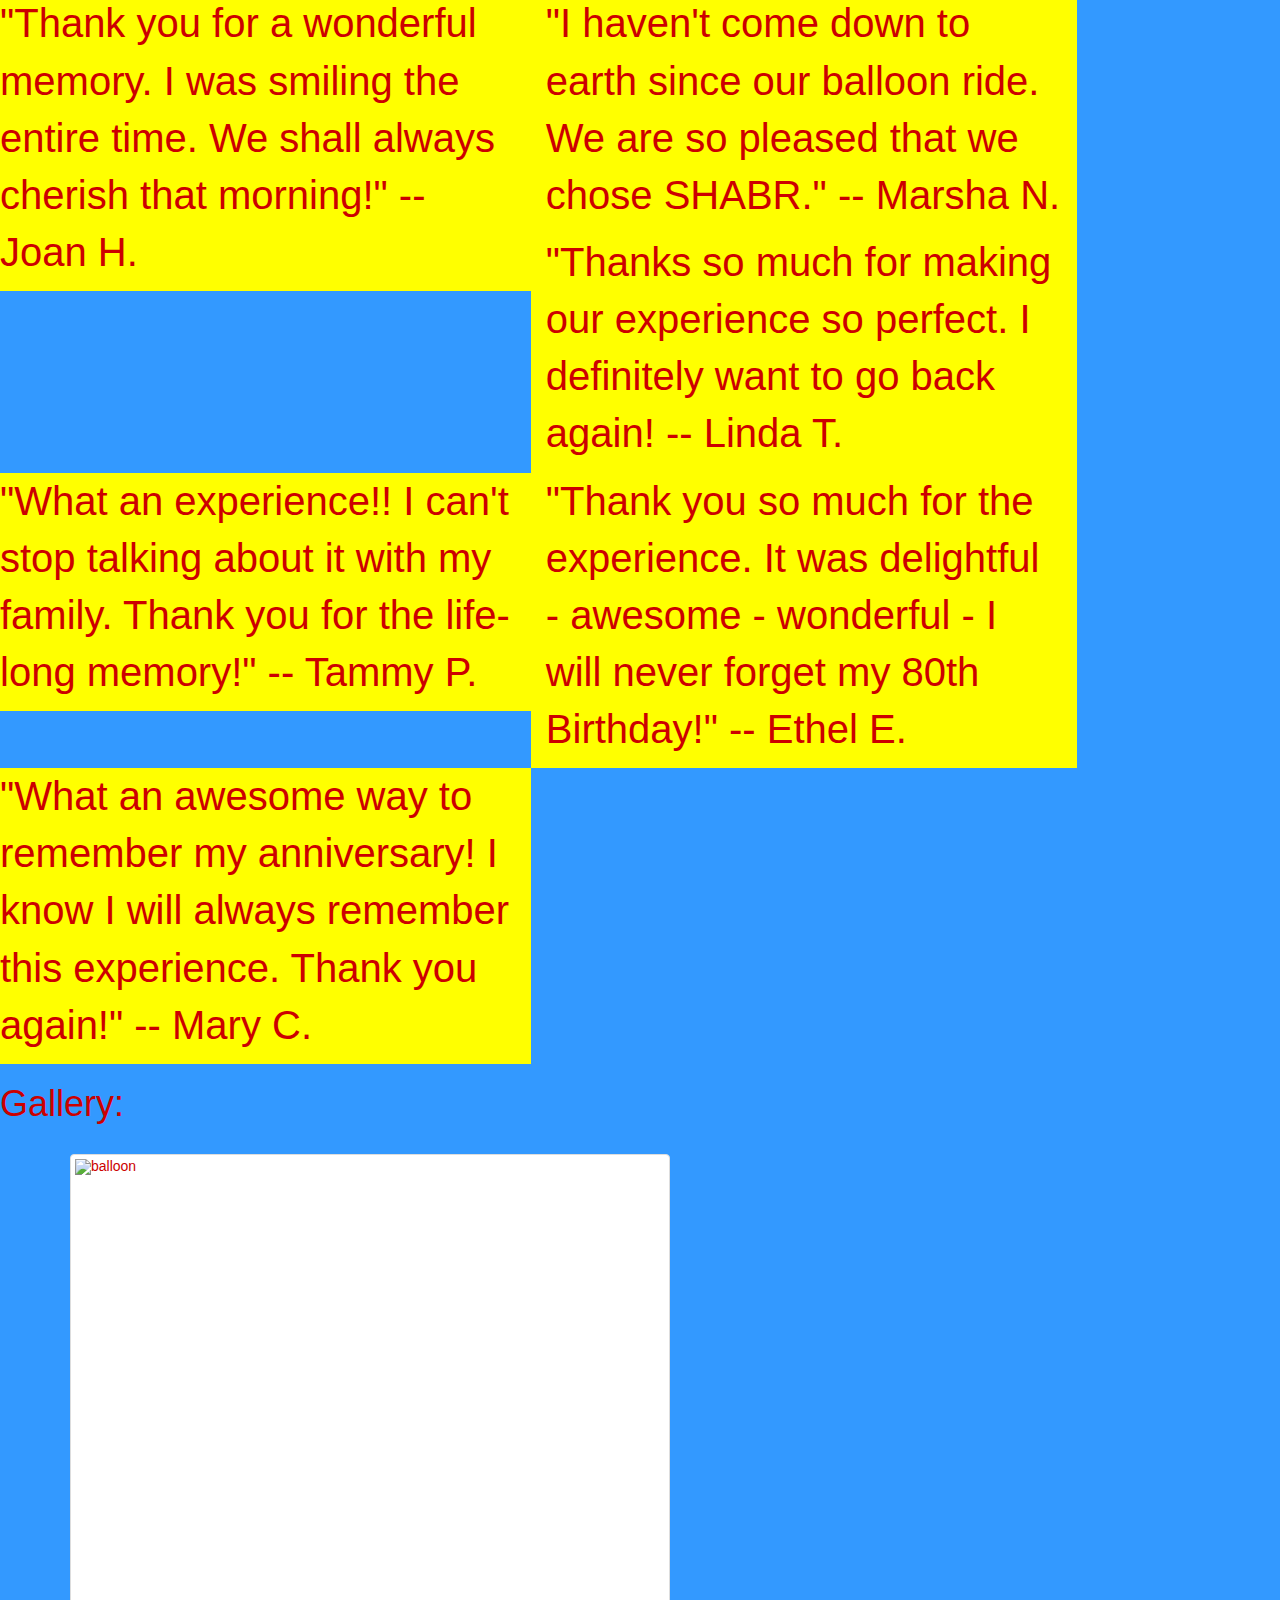
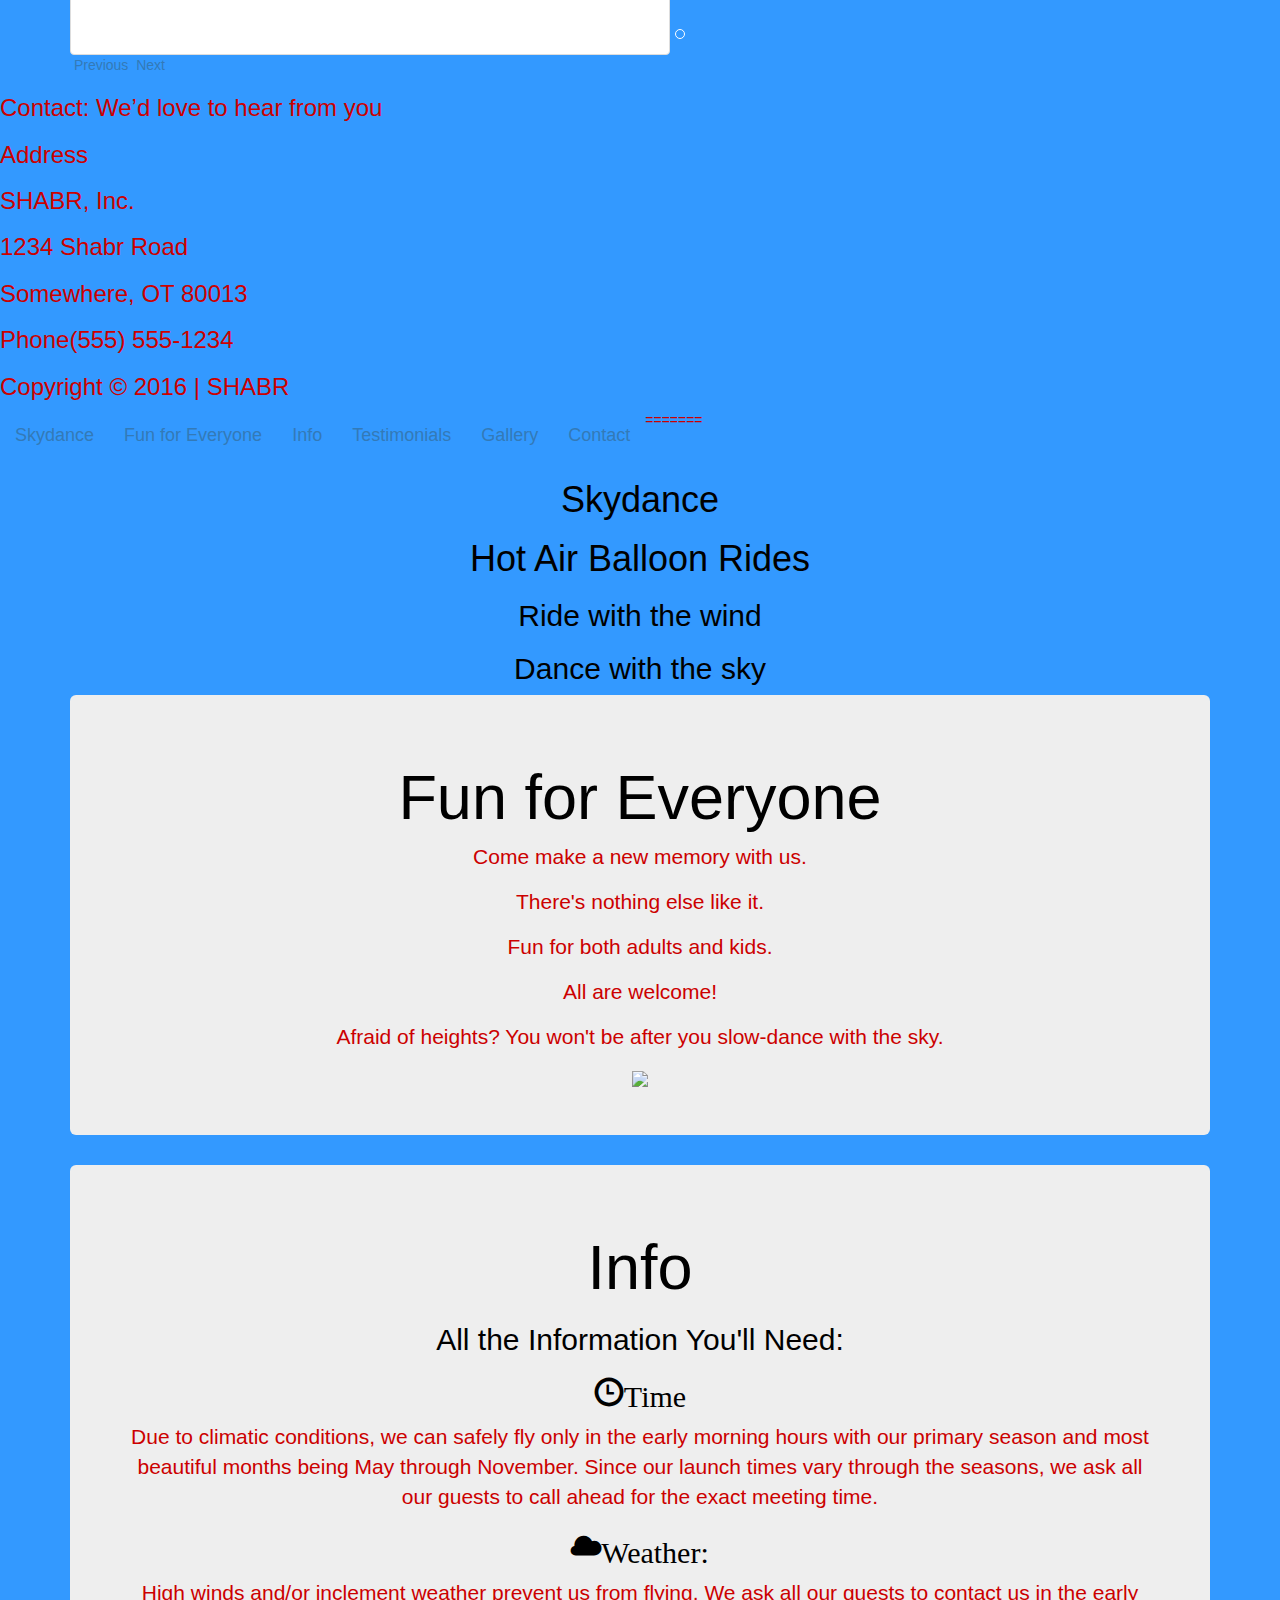
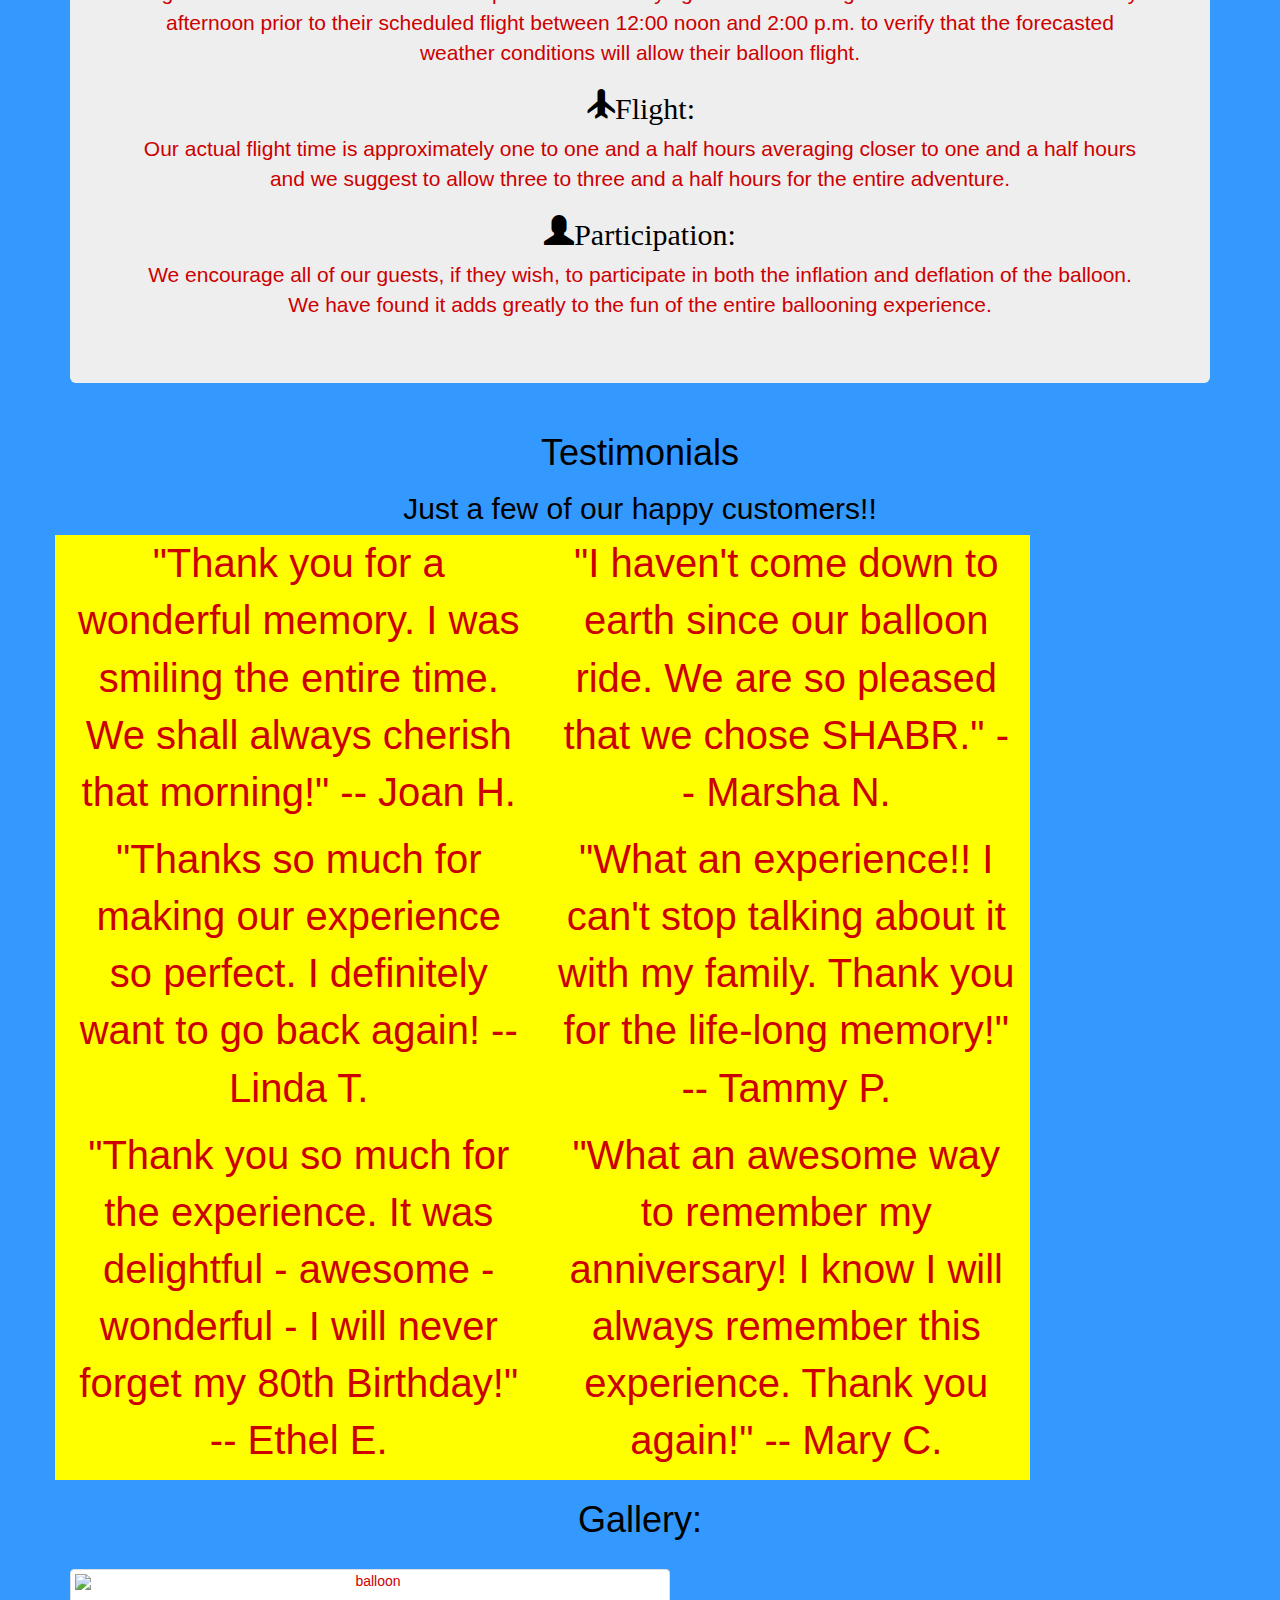
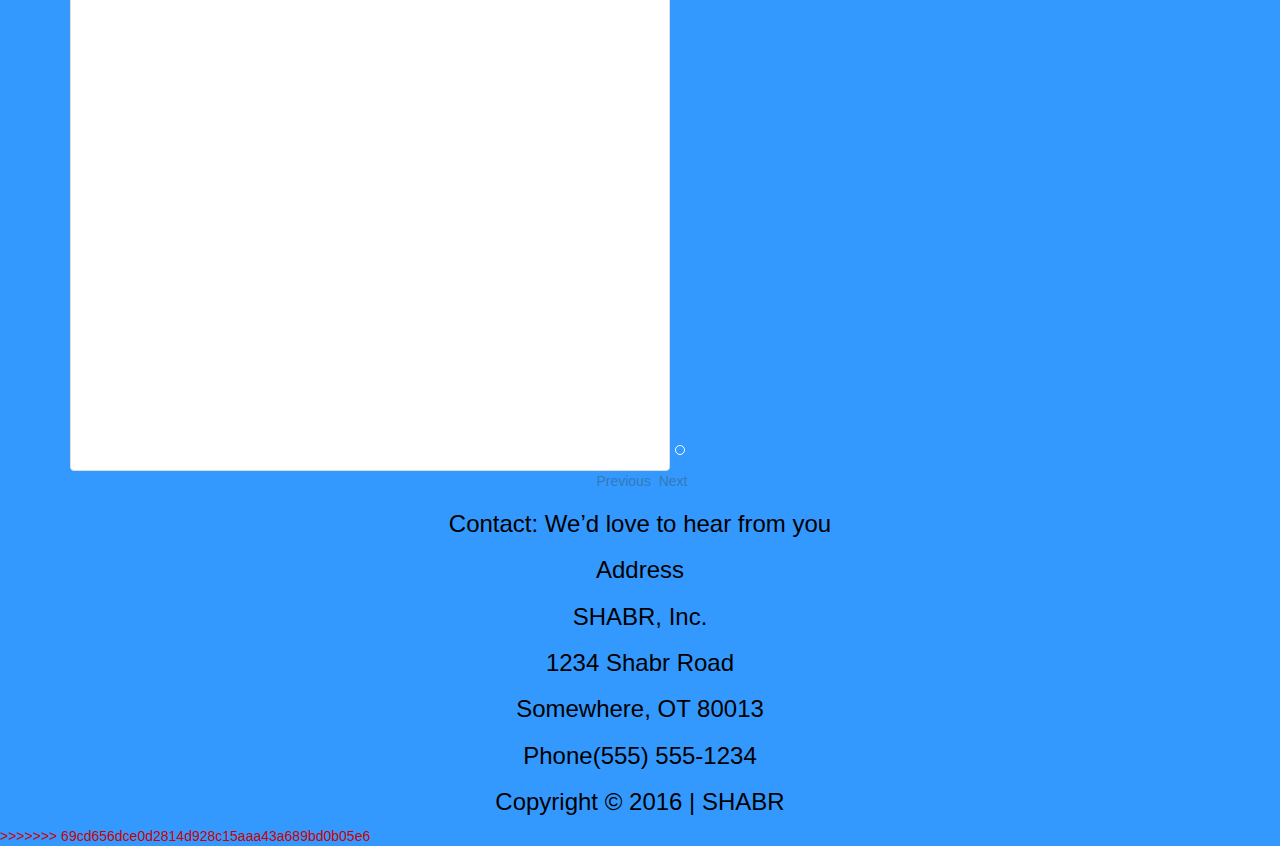
==== commit da025a0c: "Merge branch 'master' of github.com:michaelg5630/shabr" ====
--- a/index.html
+++ b/index.html
@@ -18,18 +18,18 @@
     <link rel="stylesheet" href="custom.css">
     <link rel="stylesheet" href="nav.css">
     <script src="script.js"></script>
-    
-  
-    
-    
+
+
+
+
 </head>
 
 <body>
 
-       <nav class="navbar navbar-inverse navbar-static-top" data-spy="affix" id="nav">
-              <div class="container-fluid">
-                  <div class="navbar-header">
-                      <button type="button" class="navbar-toggle" data-toggle= "collapse" data-target="#mynavbar">
+    <nav class="navbar navbar-inverse navbar-static-top" data-spy="affix" id="nav">
+        <div class="container-fluid">
+            <div class="navbar-header">
+                <button type="button" class="navbar-toggle" data-toggle="collapse" data-target="#mynavbar">
                           <span class="icon bar"></span>
                           <span class="icon bar"></span>
                           <span class="icon bar"></span>
@@ -39,6 +39,7 @@
                           <span class="icon bar"></span>
                           <span class="icon bar"></span>
                       </button>
+<<<<<<< HEAD
                       <a class="navbar-brand" href="#">Skydance</a>
                   
                   <a class="navbar-brand" href="#">Fun for Everyone</a>
@@ -189,7 +190,159 @@
         
     
 </div>
+=======
+                <a class="navbar-brand" href="#">Skydance</a>
+
+                <a class="navbar-brand" href="#begin-content">Fun for Everyone</a>
+                <a class="navbar-brand" href="#info">Info</a>
+                <a class="navbar-brand" href="#testimonials">Testimonials</a>
+                <a class="navbar-brand" href="#gallery">Gallery</a>
+                <a class="navbar-brand" href="#contact">Contact</a>
+            </div>
+            <div class="collapse navbar-collapse" id="myNavbar">
+                <ul class="nav navbar-nav navbar-right">
+
+                </ul>
+
+            </div>
+        </div>
+    </nav>
+
+
+
+
+    <div class="tw th" id="title">
+        <h1 class="text-center">Skydance</h1>
+        <h1 class="text-center">Hot Air Balloon Rides</h1>
+        <h2 class="text-center">Ride with the wind</h2>
+        <h2 class="text-center">Dance with the sky</h2>
+
+
+
+
+
+
+
+        <div class="container">
+            <div class="jumbotron" id="begin-content">
+                <h1>Fun for Everyone</h1>
+                <p>Come make a new memory with us.</p>
+                <p>There's nothing else like it.</p>
+                <p>Fun for both adults and kids.</p>
+                <p>All are welcome!</p>
+                <p>Afraid of heights? You won't be after you slow-dance with the sky.</p>
+                <img src="img/hot-air-balloon-clipart.png">
+            </div>
+        </div>
+
+
+        <div class="container">
+            <div class="jumbotron" id="info">
+                <h1>Info</h1>
+                <h2>All the Information You'll Need:</h2>
+                <h2><span class="glyphicon glyphicon-time">Time</span></h2>
+                <p>Due to climatic conditions, we can safely fly only in the early morning hours with our primary season and most beautiful months being May through November. Since our launch times vary through the seasons, we ask all our guests to call
+                    ahead for the exact meeting time.</p>
+                <h2><span class="glyphicon glyphicon-cloud">Weather:</span></h2>
+                <p>High winds and/or inclement weather prevent us from flying. We ask all our guests to contact us in the early afternoon prior to their scheduled flight between 12:00 noon and 2:00 p.m. to verify that the forecasted weather conditions will
+                    allow their balloon flight.</p>
+                <h2><span class="glyphicon glyphicon-plane">Flight:</span></h2>
+                <p>Our actual flight time is approximately one to one and a half hours averaging closer to one and a half hours and we suggest to allow three to three and a half hours for the entire adventure.</p>
+                <h2><span class="glyphicon glyphicon-user">Participation:</span></h2>
+                <p>We encourage all of our guests, if they wish, to participate in both the inflation and deflation of the balloon. We have found it adds greatly to the fun of the entire ballooning experience.</p>
+            </div>
+        </div>
+
+        <div class="container" id="testimonials">
+            <h1>Testimonials</h1>
+            <h2>Just a few of our happy customers!!</h2>
+            <div class="row">
+                <div class="col-md-5" style="background-color:yellow;">
+                    <p>"Thank you for a wonderful memory. I was smiling the entire time. We shall always cherish that morning!" -- Joan H.</p>
+                </div>
+                <div class="col-md-5" style="background-color:yellow;">
+                    <p>"I haven't come down to earth since our balloon ride. We are so pleased that we chose SHABR." -- Marsha N.</p>
+                </div>
+                <div class="col-md-5" style="background-color:yellow;">
+                    <p>"Thanks so much for making our experience so perfect. I definitely want to go back again! -- Linda T.</p>
+                </div>
+                <div class="col-md-5" style="background-color:yellow;">
+                    <p>"What an experience!! I can't stop talking about it with my family. Thank you for the life-long memory!" -- Tammy P.</p>
+                </div>
+                <div class="col-md-5" style="background-color:yellow;">
+                    <p>"Thank you so much for the experience. It was delightful - awesome - wonderful - I will never forget my 80th Birthday!" -- Ethel E.</p>
+                </div>
+                <div class="col-md-5" style="background-color:yellow;">
+                    <p>"What an awesome way to remember my anniversary! I know I will always remember this experience. Thank you again!" -- Mary C.</p>
+                </div>
+
+            </div>
+        </div>
+        <h1>Gallery:</h1>
+        <div class="container" id="gallery">
+            <br>
+            <div id="myCarousel" class="carousel slide" data-ride="carousel">
+                <ol class="carousel-indicators">
+                    <li data-target="#myCarousel" data-slide-to="0" class="active"></li>
+                    <li data-target="#myCarousel" data-slide-to="1"></li>
+                    <li data-target="#myCarousel" data-slide-to="2"></li>
+                    <li data-target="#myCarousel" data-slide-to="3"></li>
+                    <li data-target="#myCarousel" data-slide-to="4"></li>
+                    <li data-target="#myCarousel" data-slide-to="5"></li>
+                </ol>
+                <div class="carousel-inner" role="list-box">
+                    <div class="item active">
+                        <img src="img/balloon-1.jpg" class="img-thumbnail" alt="balloon" width="600" height="500">
+                    </div>
+                    <div class="item">
+                        <img src="img/balloon-2.jpg" class="img-thumbnail" alt="balloon" width="600" height="500">
+                    </div>
+                    <div class="item">
+                        <img src="img/balloon-3.jpg" class="img-rounded" alt="balloon" width="600" height="500">
+                    </div>
+                    <div class="item">
+                        <img src="img/balloon-4.jpg" class="img-rounded" alt="balloon" width="600" height="500">
+                    </div>
+                    <div class="item">
+                        <img src="img/balloon-5.jpg" class="img-thumbnail" alt="balloon" width="600" height="500">
+                    </div>
+                    <div class="item">
+                        <img src="img/balloon-6.jpg" class="img-rounded" alt="balloon" width="600" height="500">
+                    </div>
+                </div>
+
+                <a class="left-carousel-control" href="#myCarousel" role="button" data-slide="prev">
+                    <span class="glyphicon glyphicon-cheveron-left" aria-hidden="true"></span>
+                    <span class="sr only">Previous</span>
+                    <a class="right-carousel-control" href="#myCarousel" role="button" data-slide="next">
+                        <span class="glyphicon glyphicon-cheveron-right" aria-hidden="true"></span>
+                        <span class="sr only">Next</span>
+                    </a>
+
+            </div>
+        </div>
+
+
+
+
+
+
+    <div class="container" id="contact">
+        <h3>Contact: We’d love to hear from you</h3>
+        <h3>Address</h3>
+        <h3>SHABR, Inc.</h3>
+        <h3>1234 Shabr Road</h3>
+        <h3>Somewhere, OT 80013</h3>
+        <h3>Phone(555) 555-1234</h3>
+
+        <h3>Copyright © 2016 | SHABR</h3>
+
+
+    </div>
+
+    </div>
+>>>>>>> 69cd656dce0d2814d928c15aaa43a689bd0b05e6
 
 </body>
 
-</html>+</html>
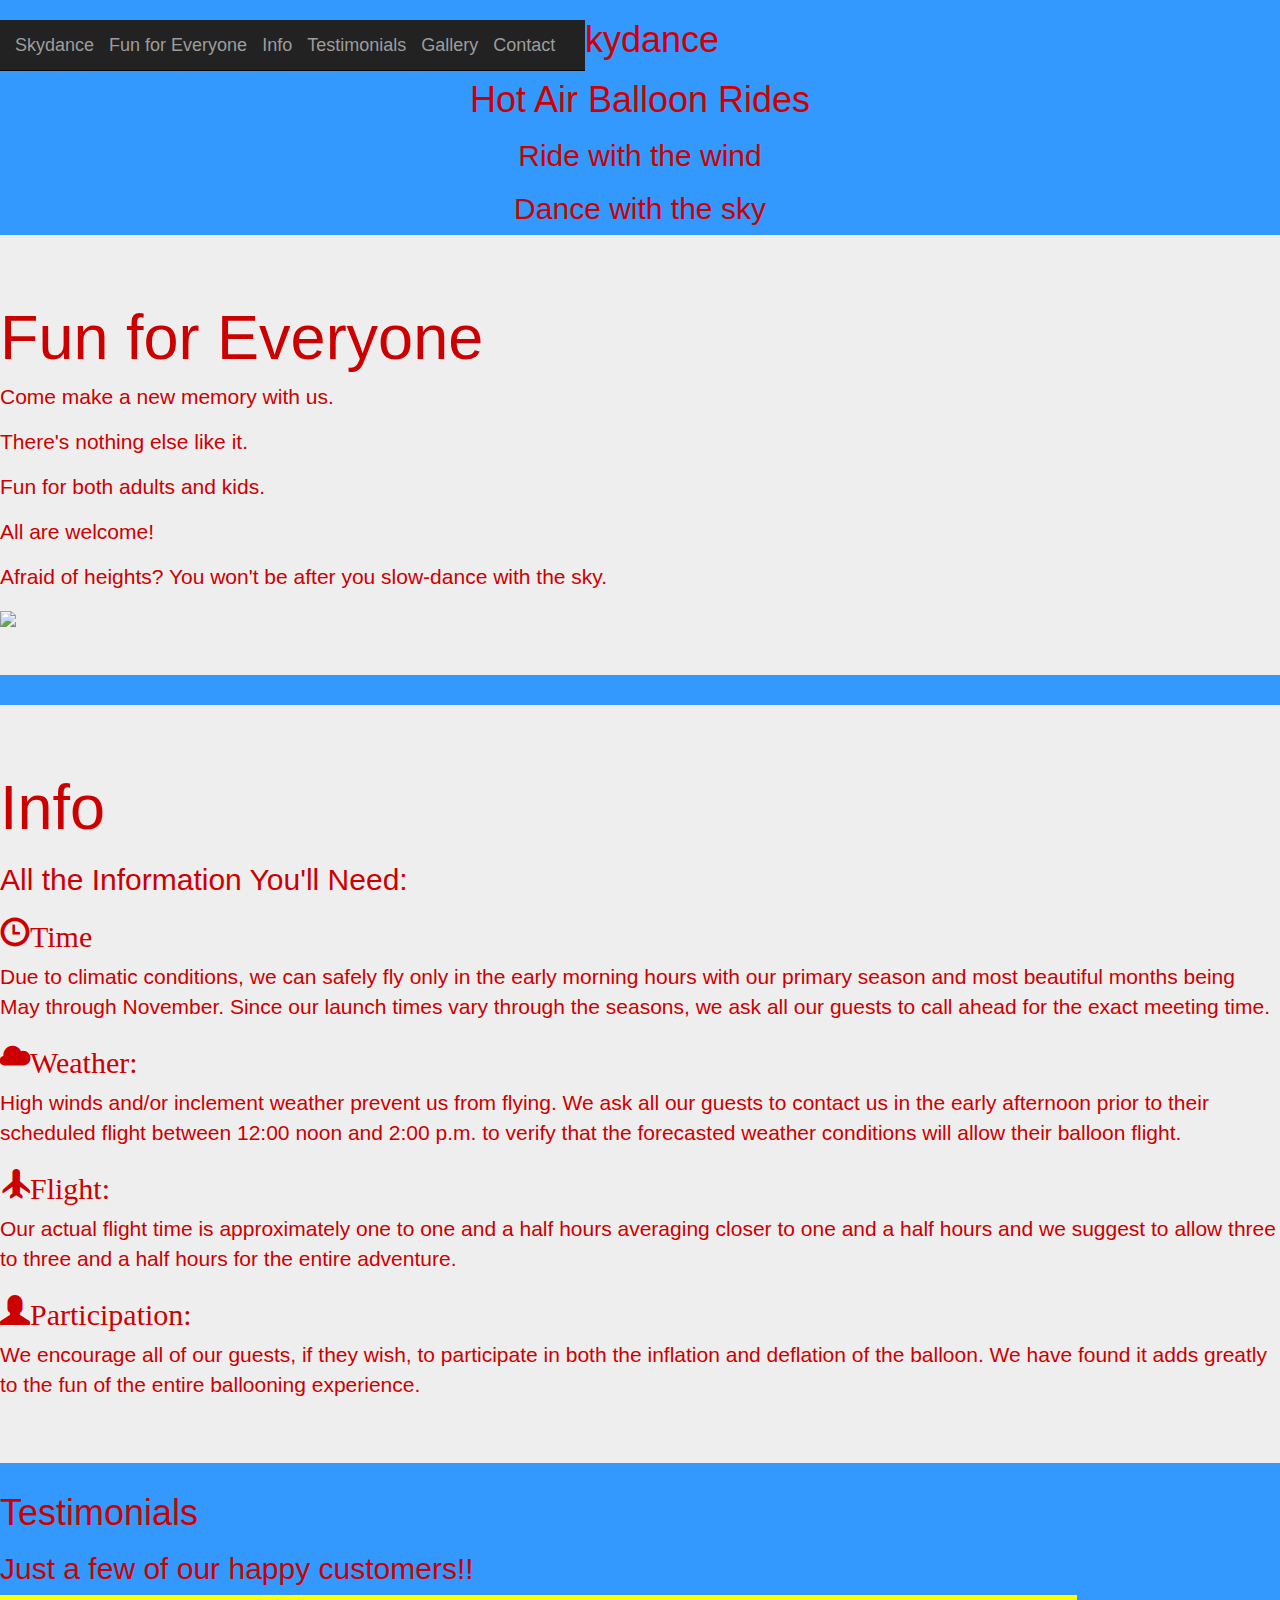
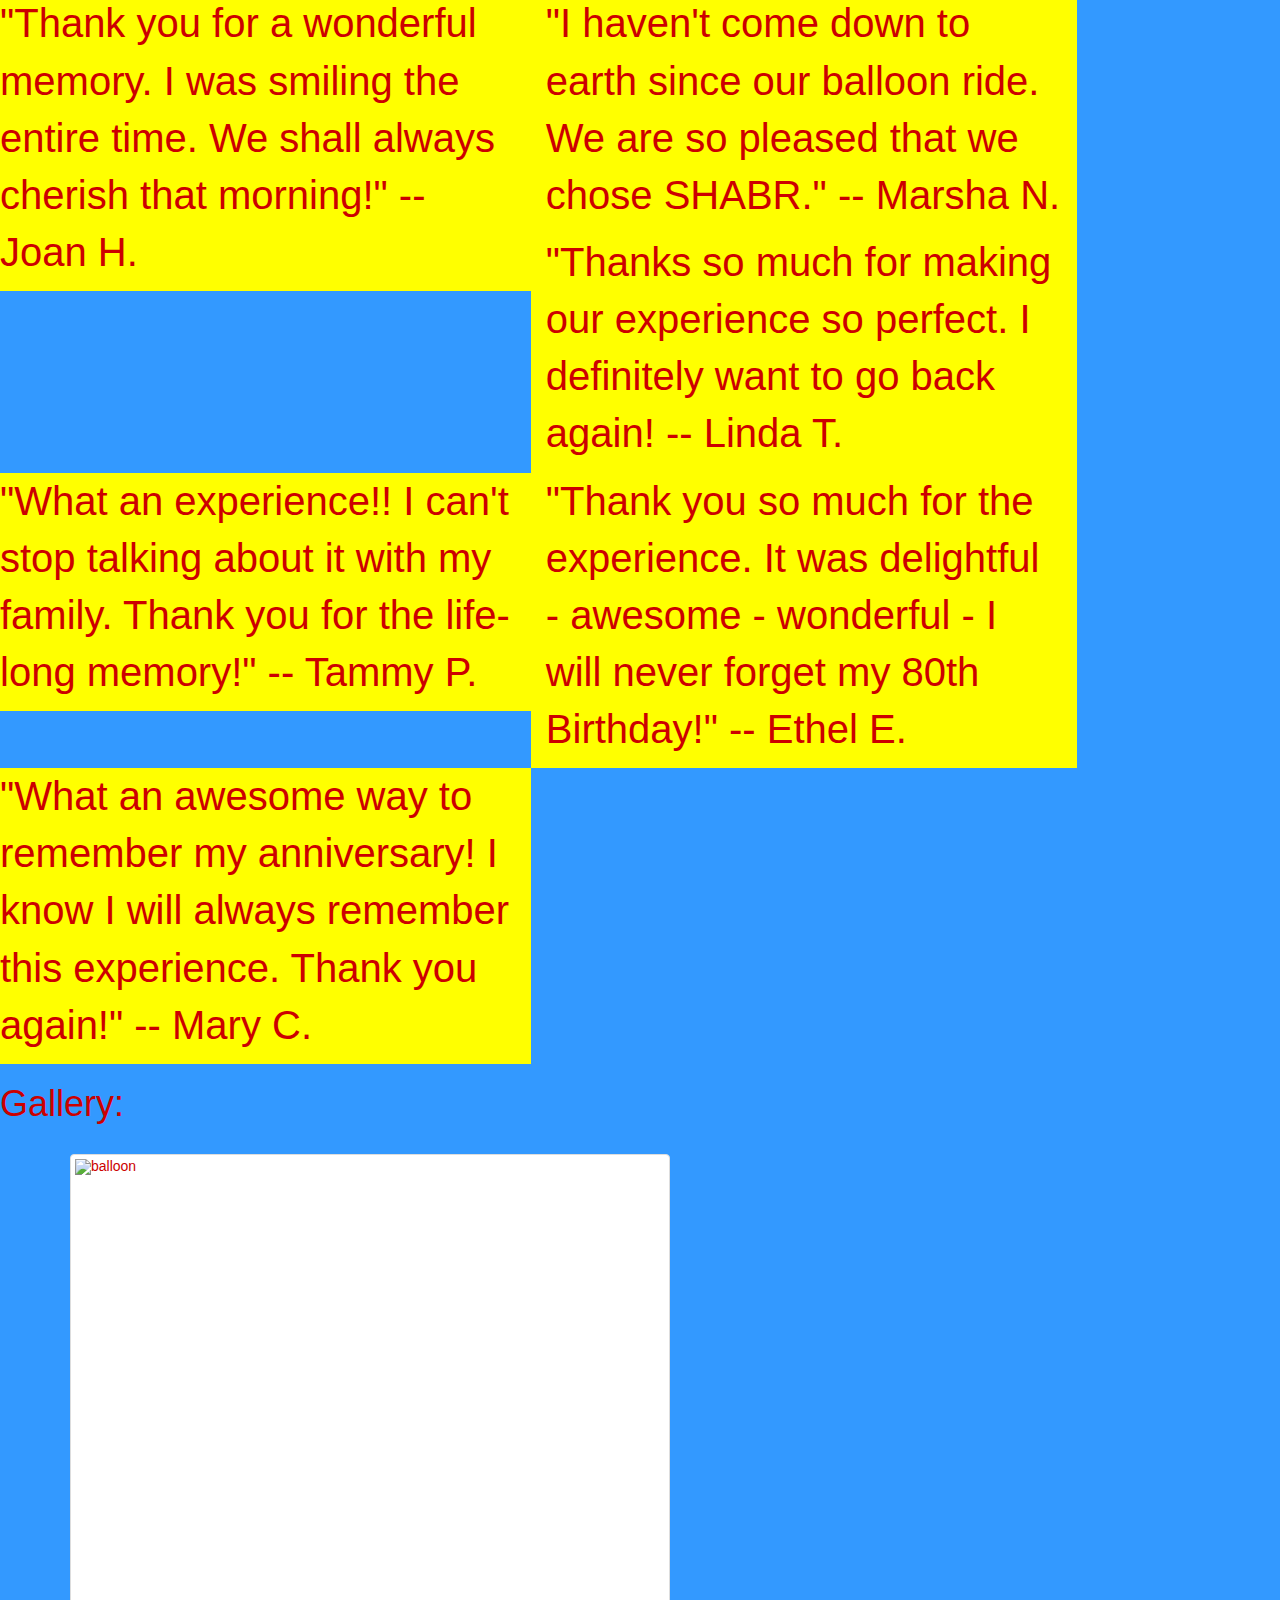
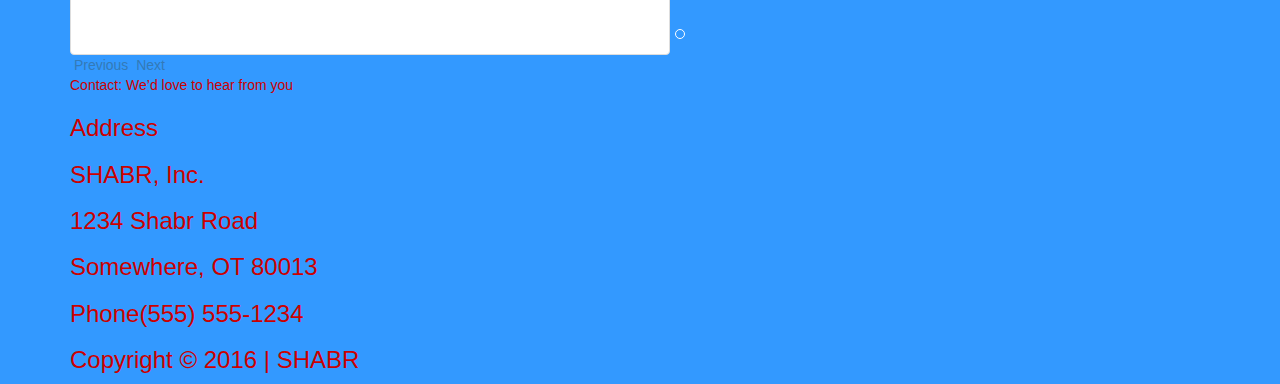
==== commit e5a7cb71: "h" ====
--- a/index.html
+++ b/index.html
@@ -39,20 +39,20 @@
                           <span class="icon bar"></span>
                           <span class="icon bar"></span>
                       </button>
-<<<<<<< HEAD
+
                       <a class="navbar-brand" href="#">Skydance</a>
                   
-                  <a class="navbar-brand" href="#">Fun for Everyone</a>
-                  <a class="navbar-brand" href="#">Info</a>
-                  <a class="navbar-brand" href="#">Testimonials</a>
-                  <a class="navbar-brand" href="#">Gallery</a>
-                  <a class="navbar-brand" href="#">Contact</a>
+                  <a class="navbar-brand" href="#begin-content">Fun for Everyone</a>
+                  <a class="navbar-brand" href="#info">Info</a>
+                  <a class="navbar-brand" href="#testimonials">Testimonials</a>
+                  <a class="navbar-brand" href="#gallery">Gallery</a>
+                  <a class="navbar-brand" href="#contact">Contact</a>
                   </div>
                   <div class="collapse navbar-collapse" id="myNavbar">
                       <ul class="nav navbar-nav navbar-right">
                           
                       </ul>
-                       </a>
+                      
                   </div>
               </div>
           </nav>  
@@ -88,7 +88,7 @@
           
           
           <div class="conatiner">
-              <div class="jumbotron" id="begin-content">
+              <div class="jumbotron" id="info">
                   <h1>Info</h1>
                   <h2>All the Information You'll Need:</h2>
                   <h2><span class="glyphicon glyphicon-time">Time</span></h2>
@@ -102,7 +102,7 @@
               </div>
           </div>
           
-          <div class="conatiner">
+          <div class="conatiner" id="testimonials">
               <h1>Testimonials</h1>
                   <h2>Just a few of our happy customers!!</h2>
                   <div class="row">
@@ -128,7 +128,7 @@
               </div>
           </div>
           <h1>Gallery:</h1>
-           <div class="container">
+           <div class="container" id="gallery">
            <br>
            <div id="myCarousel" class="carousel slide" data-ride="carousel">
            <ol class="carousel-indicators">
@@ -176,7 +176,7 @@
             
             
             
-            
+            <div class="container" id="contact"
             <h3>Contact: We’d love to hear from you</h3>
                 <h3>Address</h3>
                 <h3>SHABR, Inc.</h3>
@@ -189,159 +189,9 @@
         
         
     
-</div>
-=======
-                <a class="navbar-brand" href="#">Skydance</a>
-
-                <a class="navbar-brand" href="#begin-content">Fun for Everyone</a>
-                <a class="navbar-brand" href="#info">Info</a>
-                <a class="navbar-brand" href="#testimonials">Testimonials</a>
-                <a class="navbar-brand" href="#gallery">Gallery</a>
-                <a class="navbar-brand" href="#contact">Contact</a>
-            </div>
-            <div class="collapse navbar-collapse" id="myNavbar">
-                <ul class="nav navbar-nav navbar-right">
-
-                </ul>
-
-            </div>
-        </div>
-    </nav>
-
-
-
-
-    <div class="tw th" id="title">
-        <h1 class="text-center">Skydance</h1>
-        <h1 class="text-center">Hot Air Balloon Rides</h1>
-        <h2 class="text-center">Ride with the wind</h2>
-        <h2 class="text-center">Dance with the sky</h2>
-
-
-
-
-
-
-
-        <div class="container">
-            <div class="jumbotron" id="begin-content">
-                <h1>Fun for Everyone</h1>
-                <p>Come make a new memory with us.</p>
-                <p>There's nothing else like it.</p>
-                <p>Fun for both adults and kids.</p>
-                <p>All are welcome!</p>
-                <p>Afraid of heights? You won't be after you slow-dance with the sky.</p>
-                <img src="img/hot-air-balloon-clipart.png">
-            </div>
-        </div>
-
-
-        <div class="container">
-            <div class="jumbotron" id="info">
-                <h1>Info</h1>
-                <h2>All the Information You'll Need:</h2>
-                <h2><span class="glyphicon glyphicon-time">Time</span></h2>
-                <p>Due to climatic conditions, we can safely fly only in the early morning hours with our primary season and most beautiful months being May through November. Since our launch times vary through the seasons, we ask all our guests to call
-                    ahead for the exact meeting time.</p>
-                <h2><span class="glyphicon glyphicon-cloud">Weather:</span></h2>
-                <p>High winds and/or inclement weather prevent us from flying. We ask all our guests to contact us in the early afternoon prior to their scheduled flight between 12:00 noon and 2:00 p.m. to verify that the forecasted weather conditions will
-                    allow their balloon flight.</p>
-                <h2><span class="glyphicon glyphicon-plane">Flight:</span></h2>
-                <p>Our actual flight time is approximately one to one and a half hours averaging closer to one and a half hours and we suggest to allow three to three and a half hours for the entire adventure.</p>
-                <h2><span class="glyphicon glyphicon-user">Participation:</span></h2>
-                <p>We encourage all of our guests, if they wish, to participate in both the inflation and deflation of the balloon. We have found it adds greatly to the fun of the entire ballooning experience.</p>
-            </div>
-        </div>
-
-        <div class="container" id="testimonials">
-            <h1>Testimonials</h1>
-            <h2>Just a few of our happy customers!!</h2>
-            <div class="row">
-                <div class="col-md-5" style="background-color:yellow;">
-                    <p>"Thank you for a wonderful memory. I was smiling the entire time. We shall always cherish that morning!" -- Joan H.</p>
-                </div>
-                <div class="col-md-5" style="background-color:yellow;">
-                    <p>"I haven't come down to earth since our balloon ride. We are so pleased that we chose SHABR." -- Marsha N.</p>
-                </div>
-                <div class="col-md-5" style="background-color:yellow;">
-                    <p>"Thanks so much for making our experience so perfect. I definitely want to go back again! -- Linda T.</p>
-                </div>
-                <div class="col-md-5" style="background-color:yellow;">
-                    <p>"What an experience!! I can't stop talking about it with my family. Thank you for the life-long memory!" -- Tammy P.</p>
-                </div>
-                <div class="col-md-5" style="background-color:yellow;">
-                    <p>"Thank you so much for the experience. It was delightful - awesome - wonderful - I will never forget my 80th Birthday!" -- Ethel E.</p>
-                </div>
-                <div class="col-md-5" style="background-color:yellow;">
-                    <p>"What an awesome way to remember my anniversary! I know I will always remember this experience. Thank you again!" -- Mary C.</p>
-                </div>
-
-            </div>
-        </div>
-        <h1>Gallery:</h1>
-        <div class="container" id="gallery">
-            <br>
-            <div id="myCarousel" class="carousel slide" data-ride="carousel">
-                <ol class="carousel-indicators">
-                    <li data-target="#myCarousel" data-slide-to="0" class="active"></li>
-                    <li data-target="#myCarousel" data-slide-to="1"></li>
-                    <li data-target="#myCarousel" data-slide-to="2"></li>
-                    <li data-target="#myCarousel" data-slide-to="3"></li>
-                    <li data-target="#myCarousel" data-slide-to="4"></li>
-                    <li data-target="#myCarousel" data-slide-to="5"></li>
-                </ol>
-                <div class="carousel-inner" role="list-box">
-                    <div class="item active">
-                        <img src="img/balloon-1.jpg" class="img-thumbnail" alt="balloon" width="600" height="500">
-                    </div>
-                    <div class="item">
-                        <img src="img/balloon-2.jpg" class="img-thumbnail" alt="balloon" width="600" height="500">
-                    </div>
-                    <div class="item">
-                        <img src="img/balloon-3.jpg" class="img-rounded" alt="balloon" width="600" height="500">
-                    </div>
-                    <div class="item">
-                        <img src="img/balloon-4.jpg" class="img-rounded" alt="balloon" width="600" height="500">
-                    </div>
-                    <div class="item">
-                        <img src="img/balloon-5.jpg" class="img-thumbnail" alt="balloon" width="600" height="500">
-                    </div>
-                    <div class="item">
-                        <img src="img/balloon-6.jpg" class="img-rounded" alt="balloon" width="600" height="500">
-                    </div>
-                </div>
-
-                <a class="left-carousel-control" href="#myCarousel" role="button" data-slide="prev">
-                    <span class="glyphicon glyphicon-cheveron-left" aria-hidden="true"></span>
-                    <span class="sr only">Previous</span>
-                    <a class="right-carousel-control" href="#myCarousel" role="button" data-slide="next">
-                        <span class="glyphicon glyphicon-cheveron-right" aria-hidden="true"></span>
-                        <span class="sr only">Next</span>
-                    </a>
-
-            </div>
-        </div>
-
-
-
-
-
-
-    <div class="container" id="contact">
-        <h3>Contact: We’d love to hear from you</h3>
-        <h3>Address</h3>
-        <h3>SHABR, Inc.</h3>
-        <h3>1234 Shabr Road</h3>
-        <h3>Somewhere, OT 80013</h3>
-        <h3>Phone(555) 555-1234</h3>
-
-        <h3>Copyright © 2016 | SHABR</h3>
-
 
     </div>
 
-    </div>
->>>>>>> 69cd656dce0d2814d928c15aaa43a689bd0b05e6
 
 </body>
 
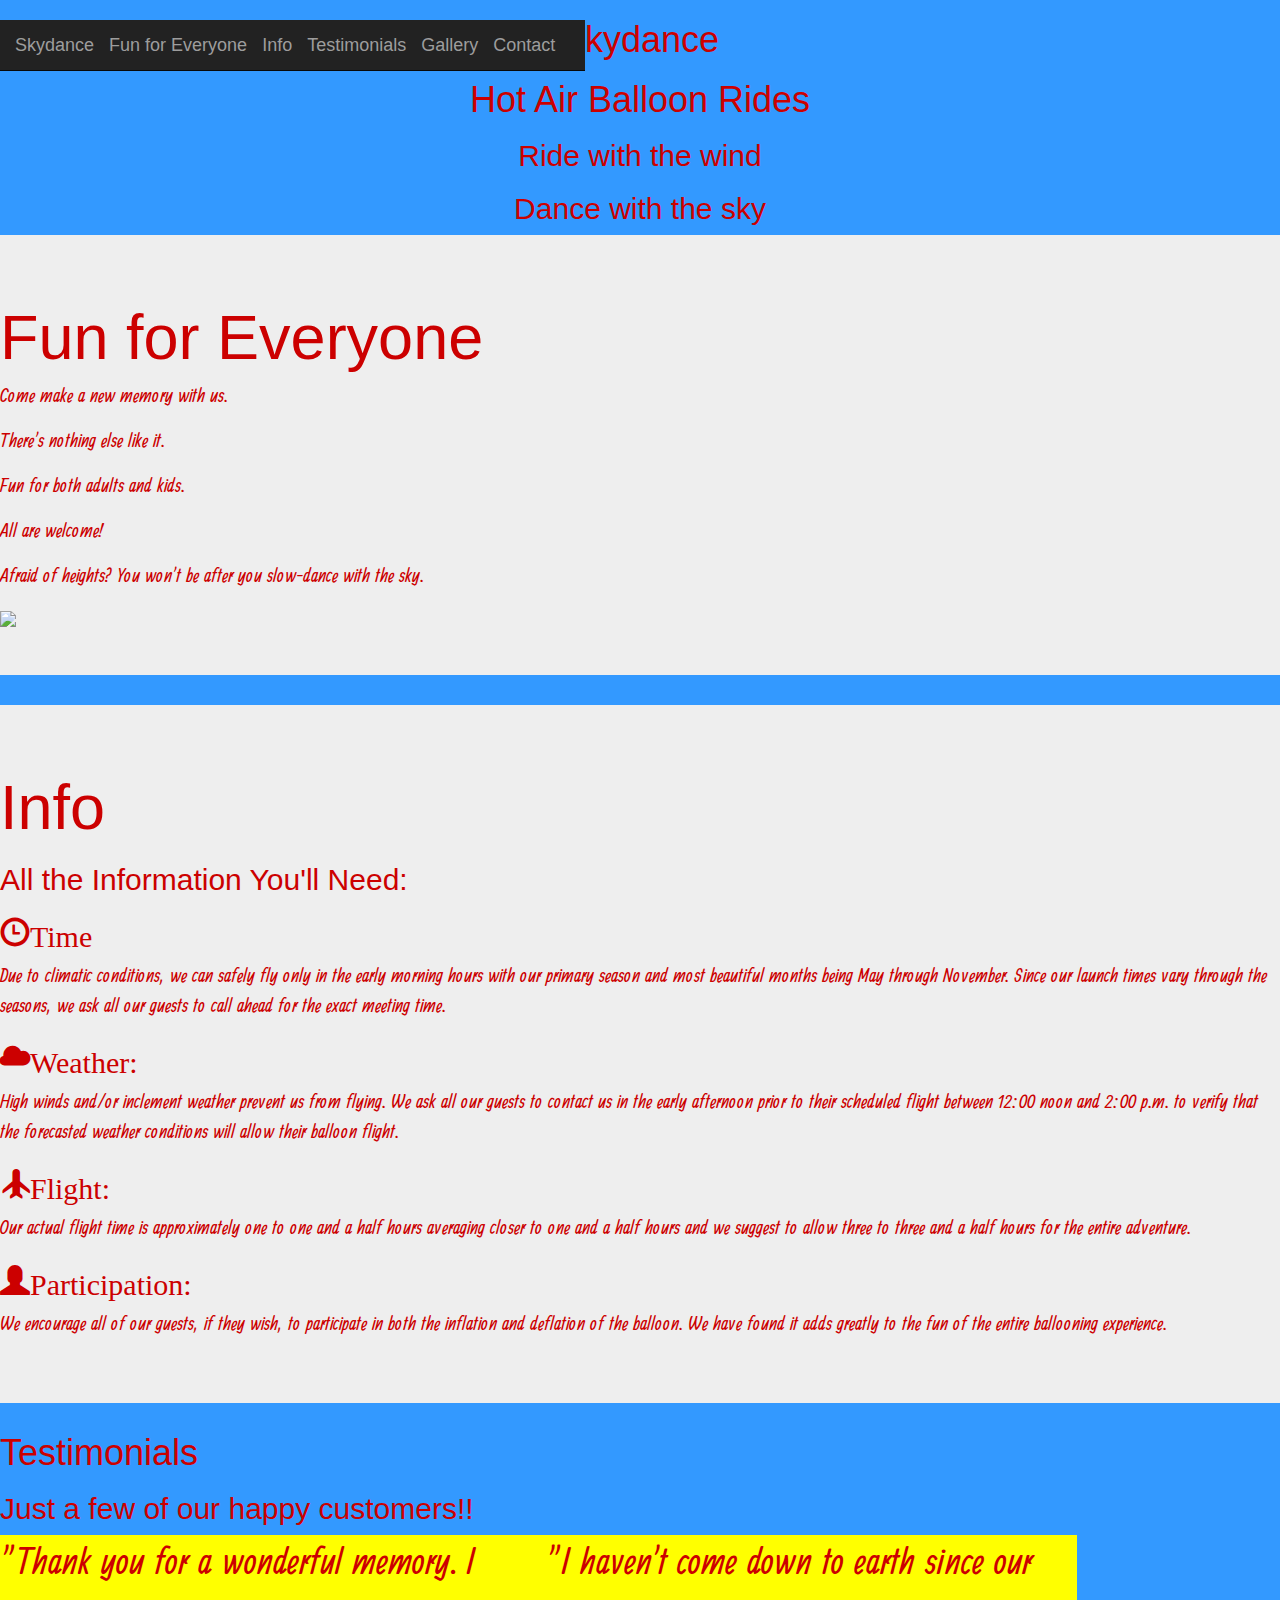
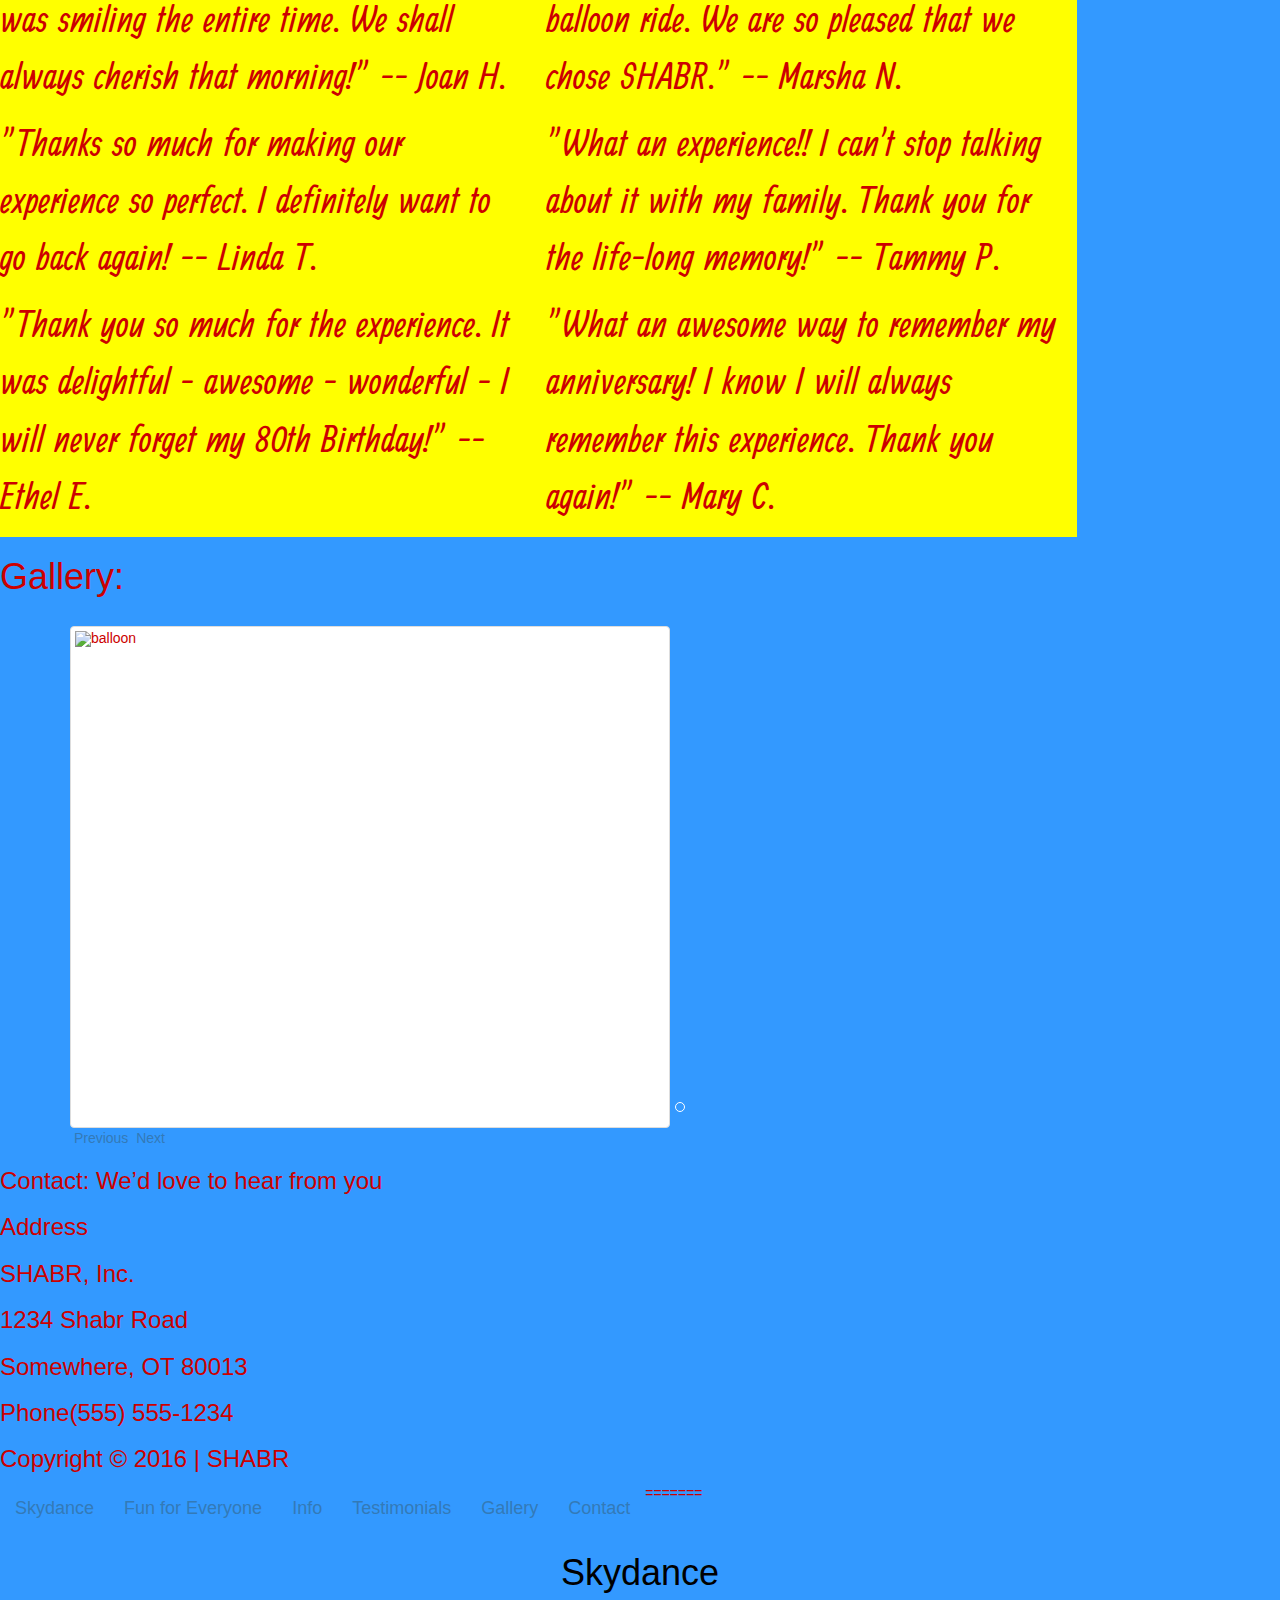
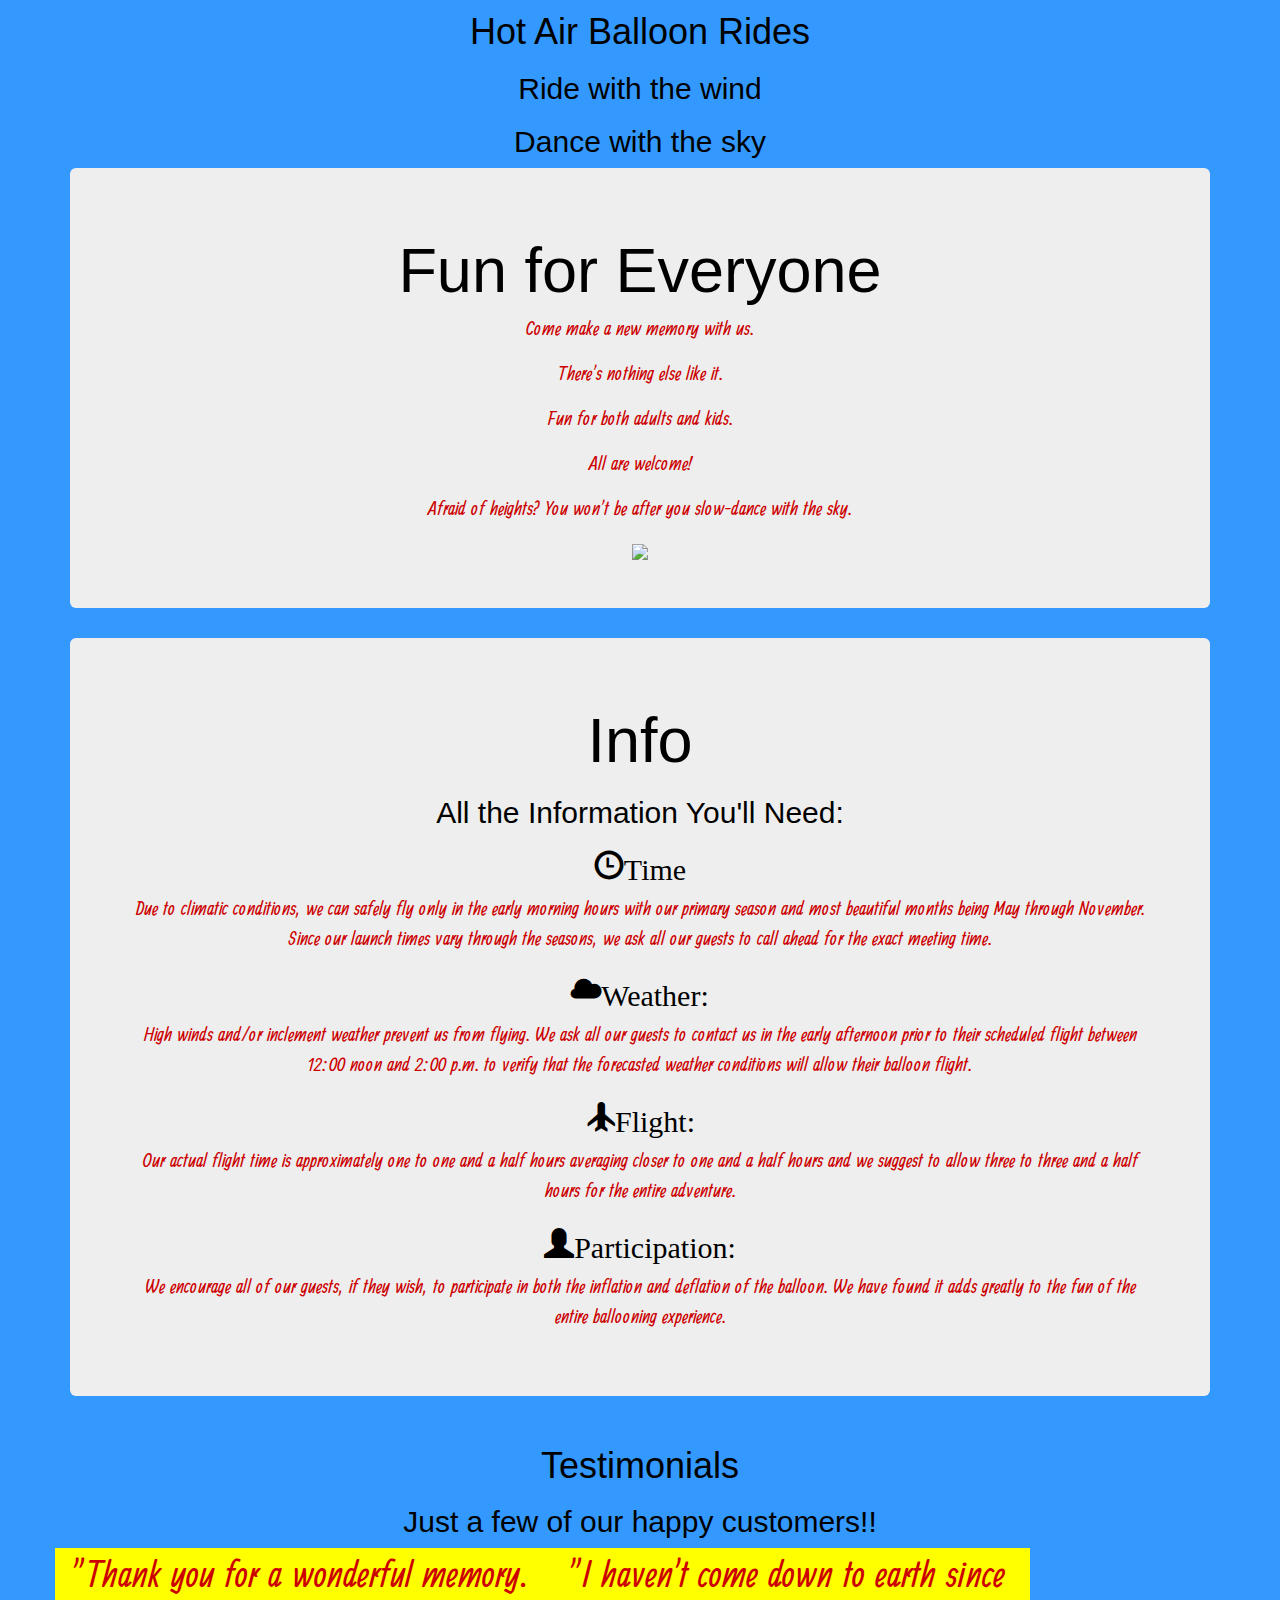
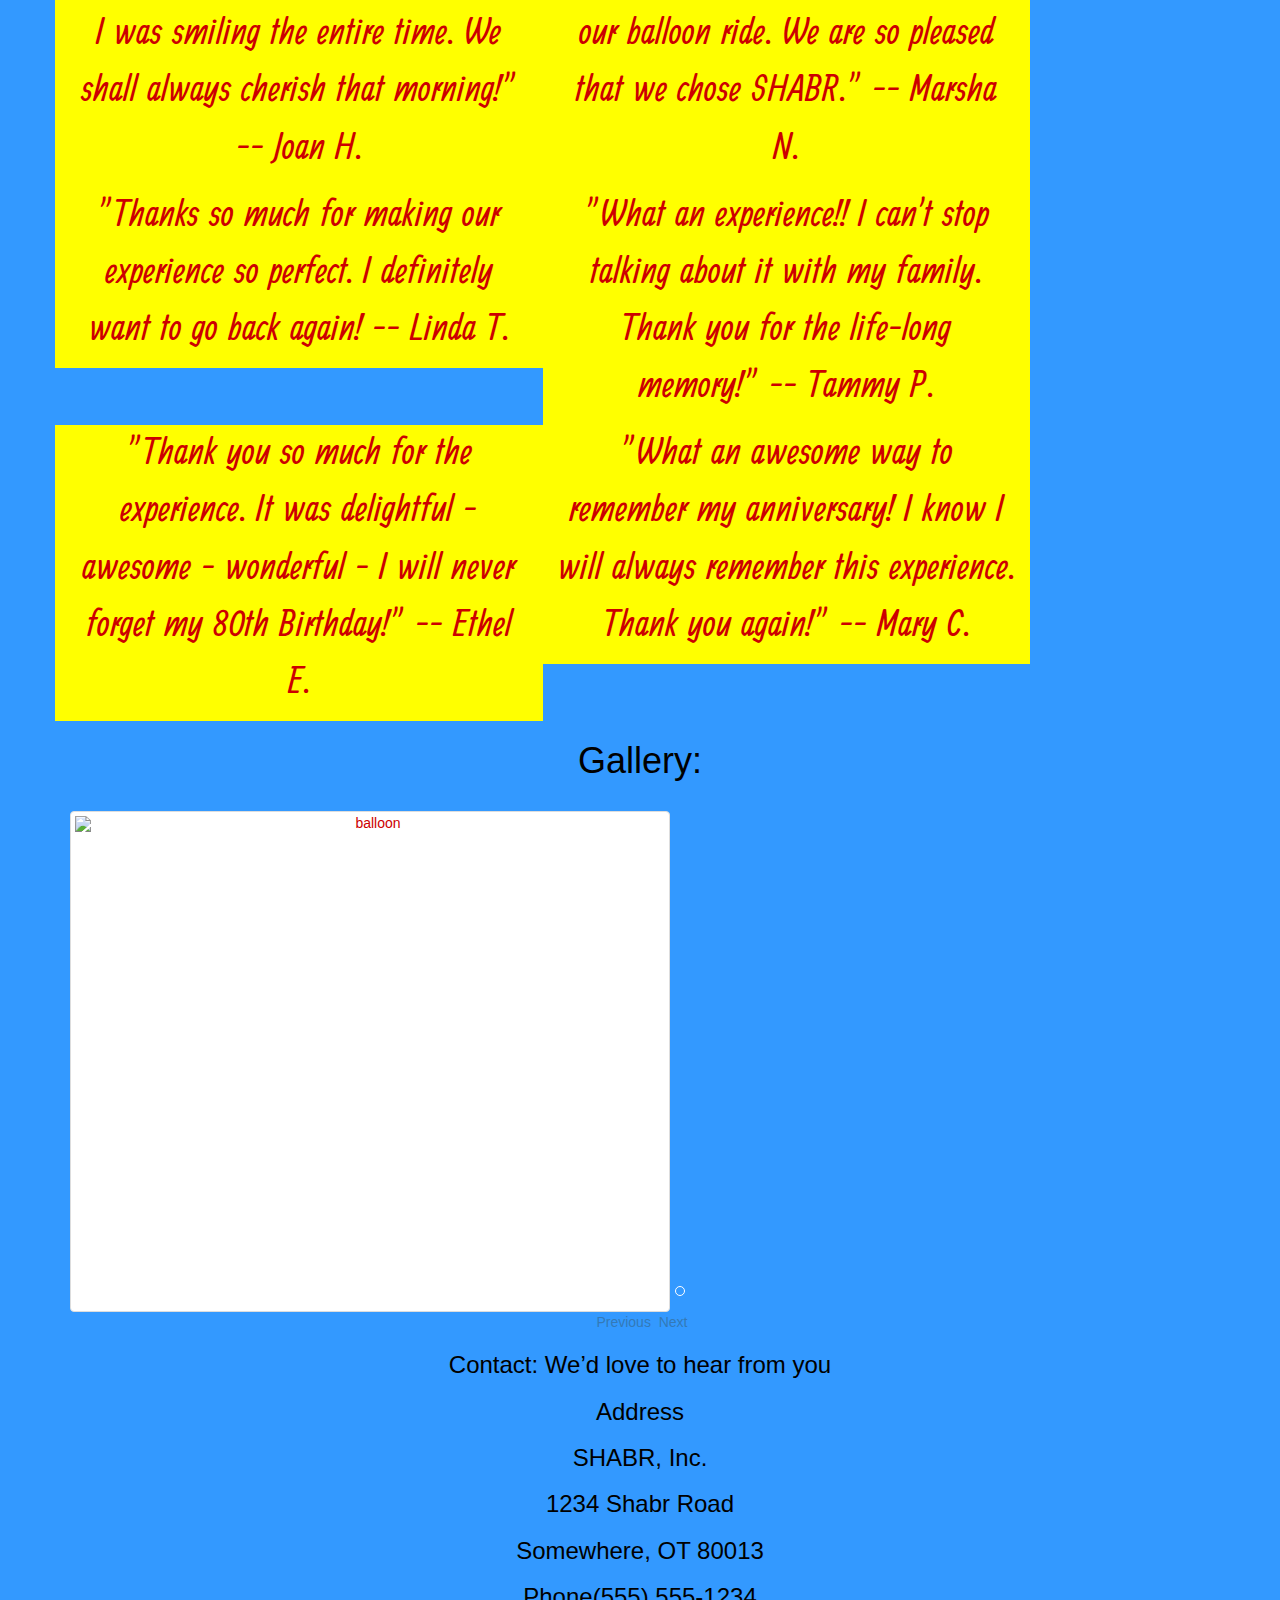
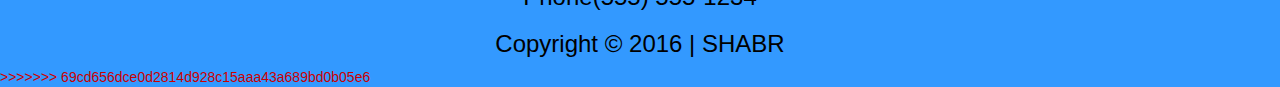
==== commit e002e7bc: "more fonts" ====
--- a/index.html
+++ b/index.html
@@ -13,7 +13,7 @@
 
     <!-- Latest compiled JavaScript -->
     <script src="https://maxcdn.bootstrapcdn.com/bootstrap/3.3.6/js/bootstrap.min.js"></script>
-
+   <link href="https://fonts.googleapis.com/css?family=Graduate|Lobster|Ranga" rel="stylesheet">
     <!--custom-->
     <link rel="stylesheet" href="custom.css">
     <link rel="stylesheet" href="nav.css">
@@ -42,17 +42,17 @@
 
                       <a class="navbar-brand" href="#">Skydance</a>
                   
-                  <a class="navbar-brand" href="#begin-content">Fun for Everyone</a>
-                  <a class="navbar-brand" href="#info">Info</a>
-                  <a class="navbar-brand" href="#testimonials">Testimonials</a>
-                  <a class="navbar-brand" href="#gallery">Gallery</a>
-                  <a class="navbar-brand" href="#contact">Contact</a>
+                  <a class="navbar-brand" href="#">Fun for Everyone</a>
+                  <a class="navbar-brand" href="#">Info</a>
+                  <a class="navbar-brand" href="#">Testimonials</a>
+                  <a class="navbar-brand" href="#">Gallery</a>
+                  <a class="navbar-brand" href="#">Contact</a>
                   </div>
                   <div class="collapse navbar-collapse" id="myNavbar">
                       <ul class="nav navbar-nav navbar-right">
                           
                       </ul>
-                      
+                       </a>
                   </div>
               </div>
           </nav>  
@@ -88,7 +88,7 @@
           
           
           <div class="conatiner">
-              <div class="jumbotron" id="info">
+              <div class="jumbotron" id="begin-content">
                   <h1>Info</h1>
                   <h2>All the Information You'll Need:</h2>
                   <h2><span class="glyphicon glyphicon-time">Time</span></h2>
@@ -102,7 +102,7 @@
               </div>
           </div>
           
-          <div class="conatiner" id="testimonials">
+          <div class="conatiner">
               <h1>Testimonials</h1>
                   <h2>Just a few of our happy customers!!</h2>
                   <div class="row">
@@ -128,7 +128,7 @@
               </div>
           </div>
           <h1>Gallery:</h1>
-           <div class="container" id="gallery">
+           <div class="container">
            <br>
            <div id="myCarousel" class="carousel slide" data-ride="carousel">
            <ol class="carousel-indicators">
@@ -176,7 +176,7 @@
             
             
             
-            <div class="container" id="contact"
+            
             <h3>Contact: We’d love to hear from you</h3>
                 <h3>Address</h3>
                 <h3>SHABR, Inc.</h3>
@@ -189,9 +189,159 @@
         
         
     
+</div>
+=======
+                <a class="navbar-brand" href="#">Skydance</a>
+
+                <a class="navbar-brand" href="#begin-content">Fun for Everyone</a>
+                <a class="navbar-brand" href="#info">Info</a>
+                <a class="navbar-brand" href="#testimonials">Testimonials</a>
+                <a class="navbar-brand" href="#gallery">Gallery</a>
+                <a class="navbar-brand" href="#contact">Contact</a>
+            </div>
+            <div class="collapse navbar-collapse" id="myNavbar">
+                <ul class="nav navbar-nav navbar-right">
+
+                </ul>
+
+            </div>
+        </div>
+    </nav>
+
+
+
+
+    <div class="tw th" id="title">
+        <h1 class="text-center">Skydance</h1>
+        <h1 class="text-center">Hot Air Balloon Rides</h1>
+        <h2 class="text-center">Ride with the wind</h2>
+        <h2 class="text-center">Dance with the sky</h2>
+
+
+
+
+
+
+
+        <div class="container">
+            <div class="jumbotron" id="begin-content">
+                <h1>Fun for Everyone</h1>
+                <p>Come make a new memory with us.</p>
+                <p>There's nothing else like it.</p>
+                <p>Fun for both adults and kids.</p>
+                <p>All are welcome!</p>
+                <p>Afraid of heights? You won't be after you slow-dance with the sky.</p>
+                <img src="img/hot-air-balloon-clipart.png">
+            </div>
+        </div>
+
+
+        <div class="container">
+            <div class="jumbotron" id="info">
+                <h1>Info</h1>
+                <h2>All the Information You'll Need:</h2>
+                <h2><span class="glyphicon glyphicon-time">Time</span></h2>
+                <p>Due to climatic conditions, we can safely fly only in the early morning hours with our primary season and most beautiful months being May through November. Since our launch times vary through the seasons, we ask all our guests to call
+                    ahead for the exact meeting time.</p>
+                <h2><span class="glyphicon glyphicon-cloud">Weather:</span></h2>
+                <p>High winds and/or inclement weather prevent us from flying. We ask all our guests to contact us in the early afternoon prior to their scheduled flight between 12:00 noon and 2:00 p.m. to verify that the forecasted weather conditions will
+                    allow their balloon flight.</p>
+                <h2><span class="glyphicon glyphicon-plane">Flight:</span></h2>
+                <p>Our actual flight time is approximately one to one and a half hours averaging closer to one and a half hours and we suggest to allow three to three and a half hours for the entire adventure.</p>
+                <h2><span class="glyphicon glyphicon-user">Participation:</span></h2>
+                <p>We encourage all of our guests, if they wish, to participate in both the inflation and deflation of the balloon. We have found it adds greatly to the fun of the entire ballooning experience.</p>
+            </div>
+        </div>
+
+        <div class="container" id="testimonials">
+            <h1>Testimonials</h1>
+            <h2>Just a few of our happy customers!!</h2>
+            <div class="row">
+                <div class="col-md-5" style="background-color:yellow;">
+                    <p>"Thank you for a wonderful memory. I was smiling the entire time. We shall always cherish that morning!" -- Joan H.</p>
+                </div>
+                <div class="col-md-5" style="background-color:yellow;">
+                    <p>"I haven't come down to earth since our balloon ride. We are so pleased that we chose SHABR." -- Marsha N.</p>
+                </div>
+                <div class="col-md-5" style="background-color:yellow;">
+                    <p>"Thanks so much for making our experience so perfect. I definitely want to go back again! -- Linda T.</p>
+                </div>
+                <div class="col-md-5" style="background-color:yellow;">
+                    <p>"What an experience!! I can't stop talking about it with my family. Thank you for the life-long memory!" -- Tammy P.</p>
+                </div>
+                <div class="col-md-5" style="background-color:yellow;">
+                    <p>"Thank you so much for the experience. It was delightful - awesome - wonderful - I will never forget my 80th Birthday!" -- Ethel E.</p>
+                </div>
+                <div class="col-md-5" style="background-color:yellow;">
+                    <p>"What an awesome way to remember my anniversary! I know I will always remember this experience. Thank you again!" -- Mary C.</p>
+                </div>
+
+            </div>
+        </div>
+        <h1>Gallery:</h1>
+        <div class="container" id="gallery">
+            <br>
+            <div id="myCarousel" class="carousel slide" data-ride="carousel">
+                <ol class="carousel-indicators">
+                    <li data-target="#myCarousel" data-slide-to="0" class="active"></li>
+                    <li data-target="#myCarousel" data-slide-to="1"></li>
+                    <li data-target="#myCarousel" data-slide-to="2"></li>
+                    <li data-target="#myCarousel" data-slide-to="3"></li>
+                    <li data-target="#myCarousel" data-slide-to="4"></li>
+                    <li data-target="#myCarousel" data-slide-to="5"></li>
+                </ol>
+                <div class="carousel-inner" role="list-box">
+                    <div class="item active">
+                        <img src="img/balloon-1.jpg" class="img-thumbnail" alt="balloon" width="600" height="500">
+                    </div>
+                    <div class="item">
+                        <img src="img/balloon-2.jpg" class="img-thumbnail" alt="balloon" width="600" height="500">
+                    </div>
+                    <div class="item">
+                        <img src="img/balloon-3.jpg" class="img-rounded" alt="balloon" width="600" height="500">
+                    </div>
+                    <div class="item">
+                        <img src="img/balloon-4.jpg" class="img-rounded" alt="balloon" width="600" height="500">
+                    </div>
+                    <div class="item">
+                        <img src="img/balloon-5.jpg" class="img-thumbnail" alt="balloon" width="600" height="500">
+                    </div>
+                    <div class="item">
+                        <img src="img/balloon-6.jpg" class="img-rounded" alt="balloon" width="600" height="500">
+                    </div>
+                </div>
+
+                <a class="left-carousel-control" href="#myCarousel" role="button" data-slide="prev">
+                    <span class="glyphicon glyphicon-cheveron-left" aria-hidden="true"></span>
+                    <span class="sr only">Previous</span>
+                    <a class="right-carousel-control" href="#myCarousel" role="button" data-slide="next">
+                        <span class="glyphicon glyphicon-cheveron-right" aria-hidden="true"></span>
+                        <span class="sr only">Next</span>
+                    </a>
+
+            </div>
+        </div>
+
+
+
+
+
+
+    <div class="container" id="contact">
+        <h3>Contact: We’d love to hear from you</h3>
+        <h3>Address</h3>
+        <h3>SHABR, Inc.</h3>
+        <h3>1234 Shabr Road</h3>
+        <h3>Somewhere, OT 80013</h3>
+        <h3>Phone(555) 555-1234</h3>
+
+        <h3>Copyright © 2016 | SHABR</h3>
+
 
     </div>
 
+    </div>
+>>>>>>> 69cd656dce0d2814d928c15aaa43a689bd0b05e6
 
 </body>
 
--- a/custom.css
+++ b/custom.css
@@ -15,7 +15,7 @@
 
 p {
     font-size: 40px;
-    font-family: 'Oswald', sans-serif;
+    font-family: 'Ranga', cursive;
 }
 
 
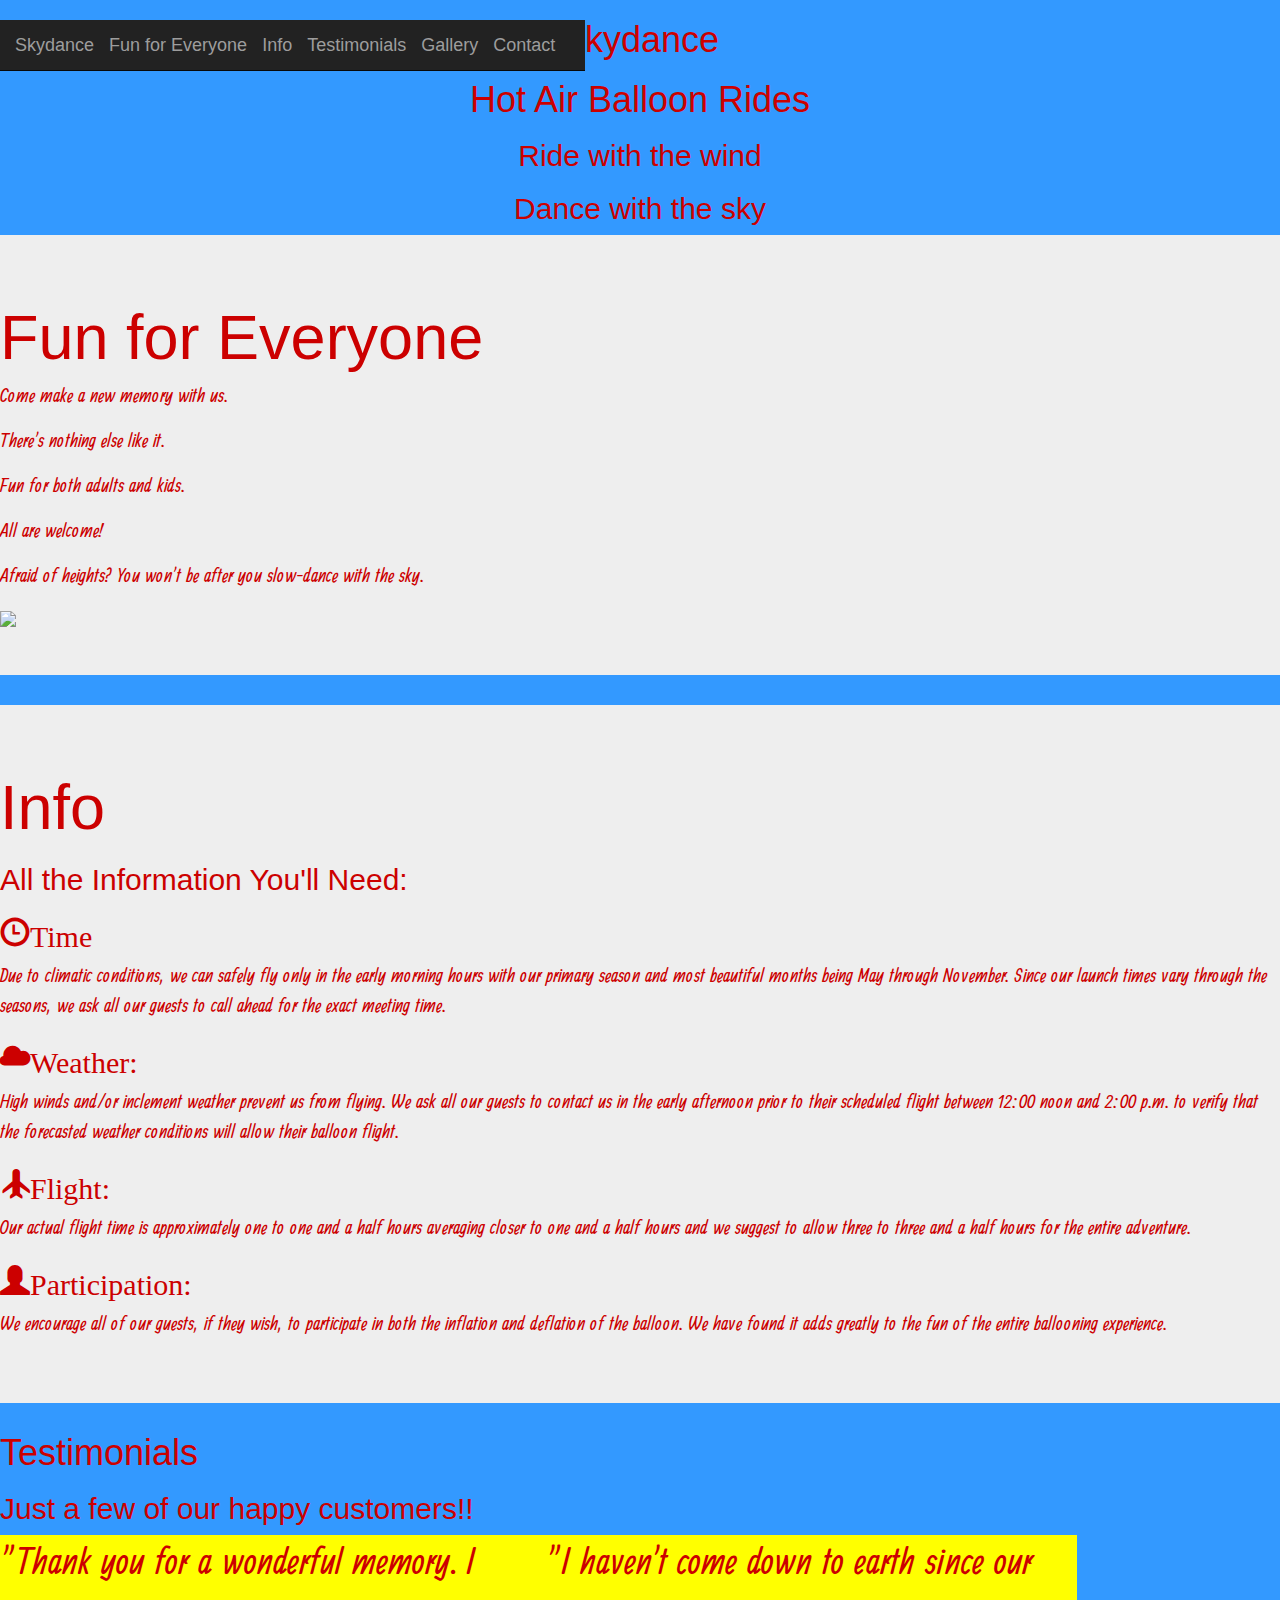
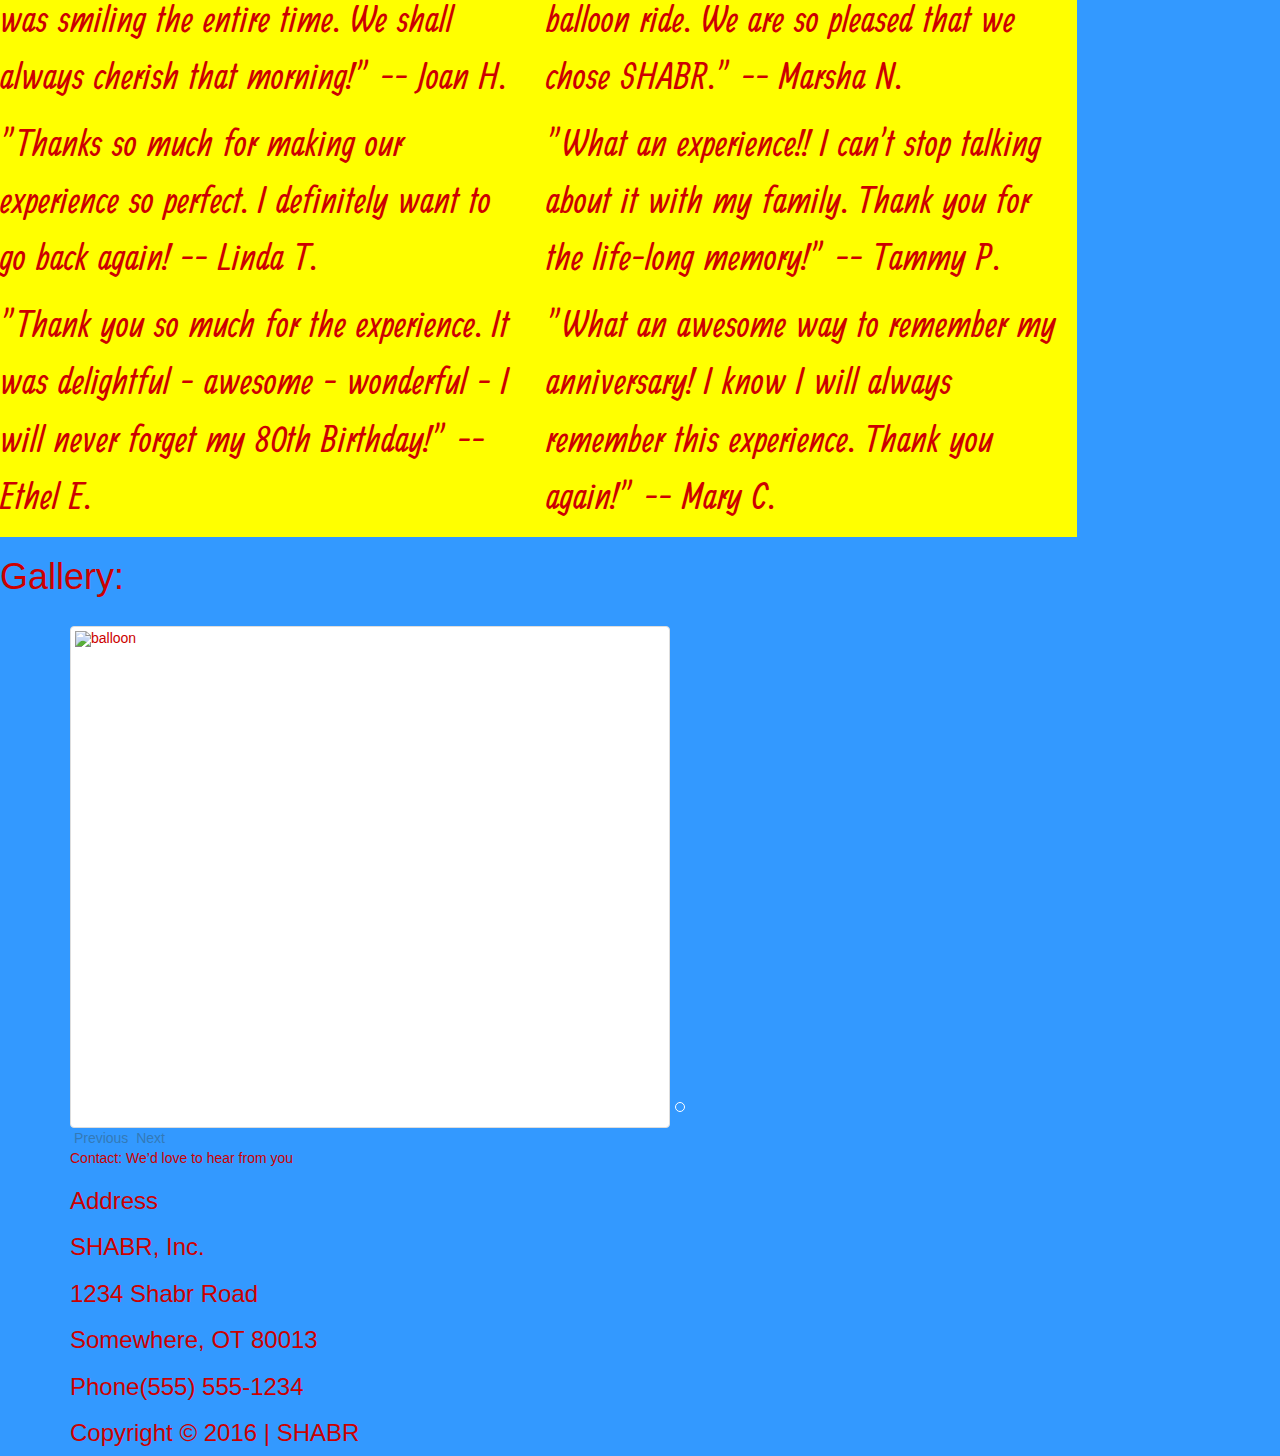
==== commit 9d8d27ff: "Merge branch 'master' of github.com:michaelg5630/shabr" ====
--- a/index.html
+++ b/index.html
@@ -42,17 +42,17 @@
 
                       <a class="navbar-brand" href="#">Skydance</a>
                   
-                  <a class="navbar-brand" href="#">Fun for Everyone</a>
-                  <a class="navbar-brand" href="#">Info</a>
-                  <a class="navbar-brand" href="#">Testimonials</a>
-                  <a class="navbar-brand" href="#">Gallery</a>
-                  <a class="navbar-brand" href="#">Contact</a>
+                  <a class="navbar-brand" href="#begin-content">Fun for Everyone</a>
+                  <a class="navbar-brand" href="#info">Info</a>
+                  <a class="navbar-brand" href="#testimonials">Testimonials</a>
+                  <a class="navbar-brand" href="#gallery">Gallery</a>
+                  <a class="navbar-brand" href="#contact">Contact</a>
                   </div>
                   <div class="collapse navbar-collapse" id="myNavbar">
                       <ul class="nav navbar-nav navbar-right">
                           
                       </ul>
-                       </a>
+                      
                   </div>
               </div>
           </nav>  
@@ -88,7 +88,7 @@
           
           
           <div class="conatiner">
-              <div class="jumbotron" id="begin-content">
+              <div class="jumbotron" id="info">
                   <h1>Info</h1>
                   <h2>All the Information You'll Need:</h2>
                   <h2><span class="glyphicon glyphicon-time">Time</span></h2>
@@ -102,7 +102,7 @@
               </div>
           </div>
           
-          <div class="conatiner">
+          <div class="conatiner" id="testimonials">
               <h1>Testimonials</h1>
                   <h2>Just a few of our happy customers!!</h2>
                   <div class="row">
@@ -128,7 +128,7 @@
               </div>
           </div>
           <h1>Gallery:</h1>
-           <div class="container">
+           <div class="container" id="gallery">
            <br>
            <div id="myCarousel" class="carousel slide" data-ride="carousel">
            <ol class="carousel-indicators">
@@ -176,7 +176,7 @@
             
             
             
-            
+            <div class="container" id="contact"
             <h3>Contact: We’d love to hear from you</h3>
                 <h3>Address</h3>
                 <h3>SHABR, Inc.</h3>
@@ -189,159 +189,9 @@
         
         
     
-</div>
-=======
-                <a class="navbar-brand" href="#">Skydance</a>
-
-                <a class="navbar-brand" href="#begin-content">Fun for Everyone</a>
-                <a class="navbar-brand" href="#info">Info</a>
-                <a class="navbar-brand" href="#testimonials">Testimonials</a>
-                <a class="navbar-brand" href="#gallery">Gallery</a>
-                <a class="navbar-brand" href="#contact">Contact</a>
-            </div>
-            <div class="collapse navbar-collapse" id="myNavbar">
-                <ul class="nav navbar-nav navbar-right">
-
-                </ul>
-
-            </div>
-        </div>
-    </nav>
-
-
-
-
-    <div class="tw th" id="title">
-        <h1 class="text-center">Skydance</h1>
-        <h1 class="text-center">Hot Air Balloon Rides</h1>
-        <h2 class="text-center">Ride with the wind</h2>
-        <h2 class="text-center">Dance with the sky</h2>
-
-
-
-
-
-
-
-        <div class="container">
-            <div class="jumbotron" id="begin-content">
-                <h1>Fun for Everyone</h1>
-                <p>Come make a new memory with us.</p>
-                <p>There's nothing else like it.</p>
-                <p>Fun for both adults and kids.</p>
-                <p>All are welcome!</p>
-                <p>Afraid of heights? You won't be after you slow-dance with the sky.</p>
-                <img src="img/hot-air-balloon-clipart.png">
-            </div>
-        </div>
-
-
-        <div class="container">
-            <div class="jumbotron" id="info">
-                <h1>Info</h1>
-                <h2>All the Information You'll Need:</h2>
-                <h2><span class="glyphicon glyphicon-time">Time</span></h2>
-                <p>Due to climatic conditions, we can safely fly only in the early morning hours with our primary season and most beautiful months being May through November. Since our launch times vary through the seasons, we ask all our guests to call
-                    ahead for the exact meeting time.</p>
-                <h2><span class="glyphicon glyphicon-cloud">Weather:</span></h2>
-                <p>High winds and/or inclement weather prevent us from flying. We ask all our guests to contact us in the early afternoon prior to their scheduled flight between 12:00 noon and 2:00 p.m. to verify that the forecasted weather conditions will
-                    allow their balloon flight.</p>
-                <h2><span class="glyphicon glyphicon-plane">Flight:</span></h2>
-                <p>Our actual flight time is approximately one to one and a half hours averaging closer to one and a half hours and we suggest to allow three to three and a half hours for the entire adventure.</p>
-                <h2><span class="glyphicon glyphicon-user">Participation:</span></h2>
-                <p>We encourage all of our guests, if they wish, to participate in both the inflation and deflation of the balloon. We have found it adds greatly to the fun of the entire ballooning experience.</p>
-            </div>
-        </div>
-
-        <div class="container" id="testimonials">
-            <h1>Testimonials</h1>
-            <h2>Just a few of our happy customers!!</h2>
-            <div class="row">
-                <div class="col-md-5" style="background-color:yellow;">
-                    <p>"Thank you for a wonderful memory. I was smiling the entire time. We shall always cherish that morning!" -- Joan H.</p>
-                </div>
-                <div class="col-md-5" style="background-color:yellow;">
-                    <p>"I haven't come down to earth since our balloon ride. We are so pleased that we chose SHABR." -- Marsha N.</p>
-                </div>
-                <div class="col-md-5" style="background-color:yellow;">
-                    <p>"Thanks so much for making our experience so perfect. I definitely want to go back again! -- Linda T.</p>
-                </div>
-                <div class="col-md-5" style="background-color:yellow;">
-                    <p>"What an experience!! I can't stop talking about it with my family. Thank you for the life-long memory!" -- Tammy P.</p>
-                </div>
-                <div class="col-md-5" style="background-color:yellow;">
-                    <p>"Thank you so much for the experience. It was delightful - awesome - wonderful - I will never forget my 80th Birthday!" -- Ethel E.</p>
-                </div>
-                <div class="col-md-5" style="background-color:yellow;">
-                    <p>"What an awesome way to remember my anniversary! I know I will always remember this experience. Thank you again!" -- Mary C.</p>
-                </div>
-
-            </div>
-        </div>
-        <h1>Gallery:</h1>
-        <div class="container" id="gallery">
-            <br>
-            <div id="myCarousel" class="carousel slide" data-ride="carousel">
-                <ol class="carousel-indicators">
-                    <li data-target="#myCarousel" data-slide-to="0" class="active"></li>
-                    <li data-target="#myCarousel" data-slide-to="1"></li>
-                    <li data-target="#myCarousel" data-slide-to="2"></li>
-                    <li data-target="#myCarousel" data-slide-to="3"></li>
-                    <li data-target="#myCarousel" data-slide-to="4"></li>
-                    <li data-target="#myCarousel" data-slide-to="5"></li>
-                </ol>
-                <div class="carousel-inner" role="list-box">
-                    <div class="item active">
-                        <img src="img/balloon-1.jpg" class="img-thumbnail" alt="balloon" width="600" height="500">
-                    </div>
-                    <div class="item">
-                        <img src="img/balloon-2.jpg" class="img-thumbnail" alt="balloon" width="600" height="500">
-                    </div>
-                    <div class="item">
-                        <img src="img/balloon-3.jpg" class="img-rounded" alt="balloon" width="600" height="500">
-                    </div>
-                    <div class="item">
-                        <img src="img/balloon-4.jpg" class="img-rounded" alt="balloon" width="600" height="500">
-                    </div>
-                    <div class="item">
-                        <img src="img/balloon-5.jpg" class="img-thumbnail" alt="balloon" width="600" height="500">
-                    </div>
-                    <div class="item">
-                        <img src="img/balloon-6.jpg" class="img-rounded" alt="balloon" width="600" height="500">
-                    </div>
-                </div>
-
-                <a class="left-carousel-control" href="#myCarousel" role="button" data-slide="prev">
-                    <span class="glyphicon glyphicon-cheveron-left" aria-hidden="true"></span>
-                    <span class="sr only">Previous</span>
-                    <a class="right-carousel-control" href="#myCarousel" role="button" data-slide="next">
-                        <span class="glyphicon glyphicon-cheveron-right" aria-hidden="true"></span>
-                        <span class="sr only">Next</span>
-                    </a>
-
-            </div>
-        </div>
-
-
-
-
-
-
-    <div class="container" id="contact">
-        <h3>Contact: We’d love to hear from you</h3>
-        <h3>Address</h3>
-        <h3>SHABR, Inc.</h3>
-        <h3>1234 Shabr Road</h3>
-        <h3>Somewhere, OT 80013</h3>
-        <h3>Phone(555) 555-1234</h3>
-
-        <h3>Copyright © 2016 | SHABR</h3>
-
 
     </div>
 
-    </div>
->>>>>>> 69cd656dce0d2814d928c15aaa43a689bd0b05e6
 
 </body>
 
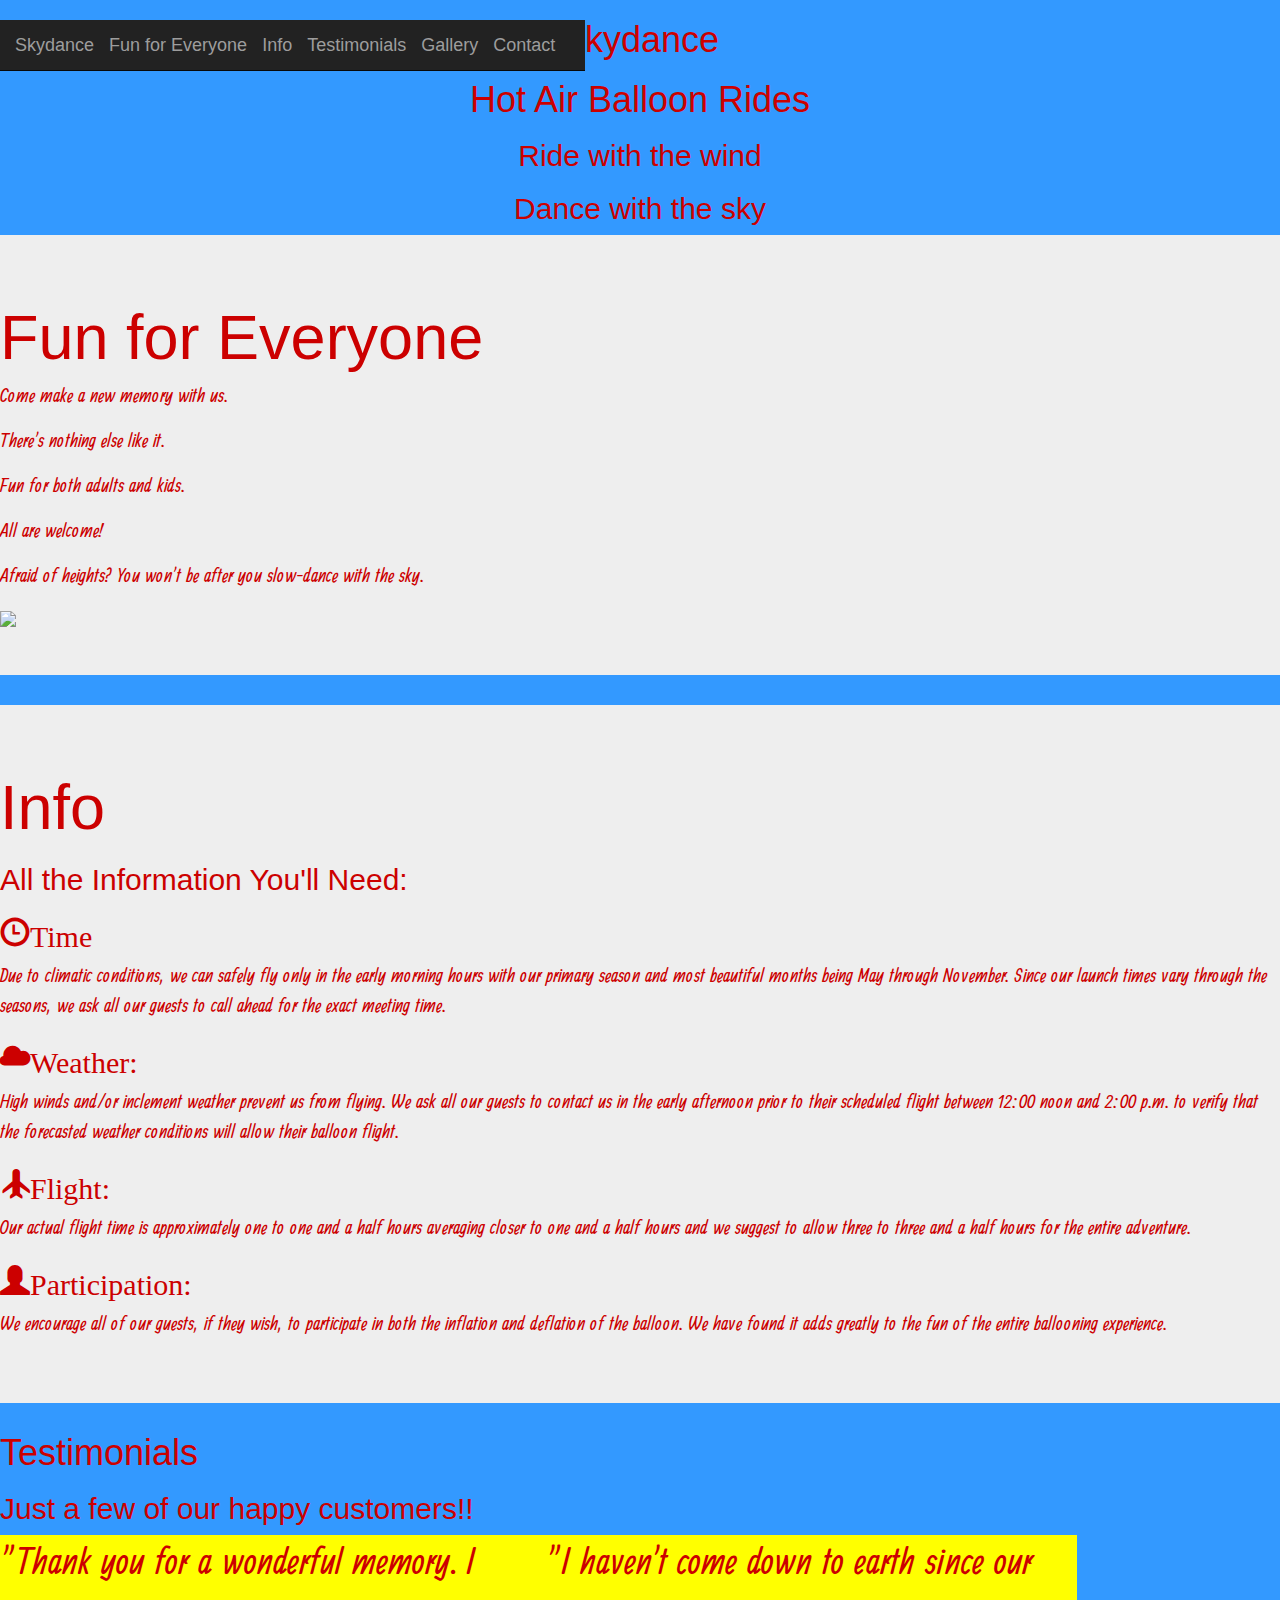
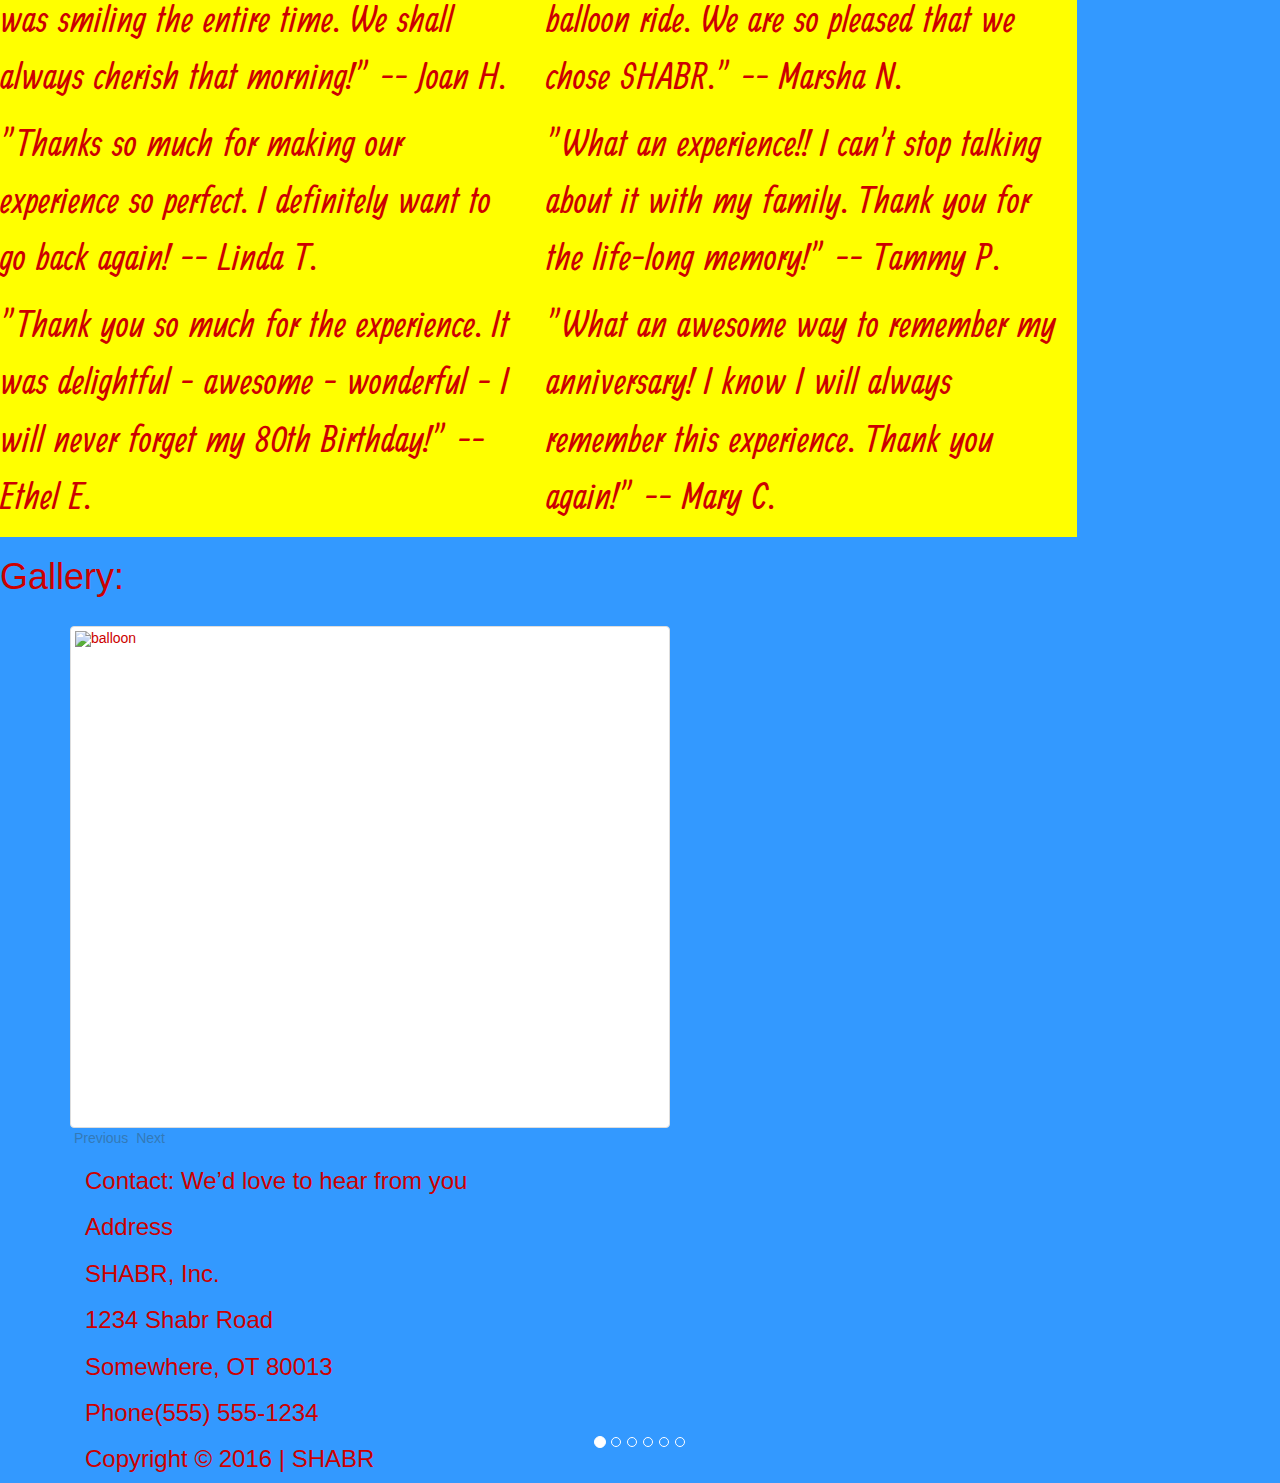
==== commit 064e33a0: "j" ====
--- a/index.html
+++ b/index.html
@@ -168,15 +168,14 @@
                 <span class="sr only">Next</span>
            </a>
            
-           </div>
-           </div>
+           
            
             
             
             
             
             
-            <div class="container" id="contact"
+            <div class="container" id="contact">
             <h3>Contact: We’d love to hear from you</h3>
                 <h3>Address</h3>
                 <h3>SHABR, Inc.</h3>
@@ -185,7 +184,7 @@
                 <h3>Phone(555) 555-1234</h3>
 
                 <h3>Copyright © 2016   |   SHABR</h3>
-            
+            </div
         
         
     
--- a/custom.css
+++ b/custom.css
@@ -12,7 +12,7 @@
 
 
 
-
+@media only screen and (min-width: 1000px) {
 p {
     font-size: 40px;
     font-family: 'Ranga', cursive;
@@ -32,6 +32,7 @@
     background: url('img/balloon-3.jpg');
     background-size: cover;
     text-align: center;
+    font-family: 'Graduate', cursive;
 }
 
 .carousel-inner > item > img
@@ -40,3 +41,4 @@
     margin: auto;
 }
 
+}